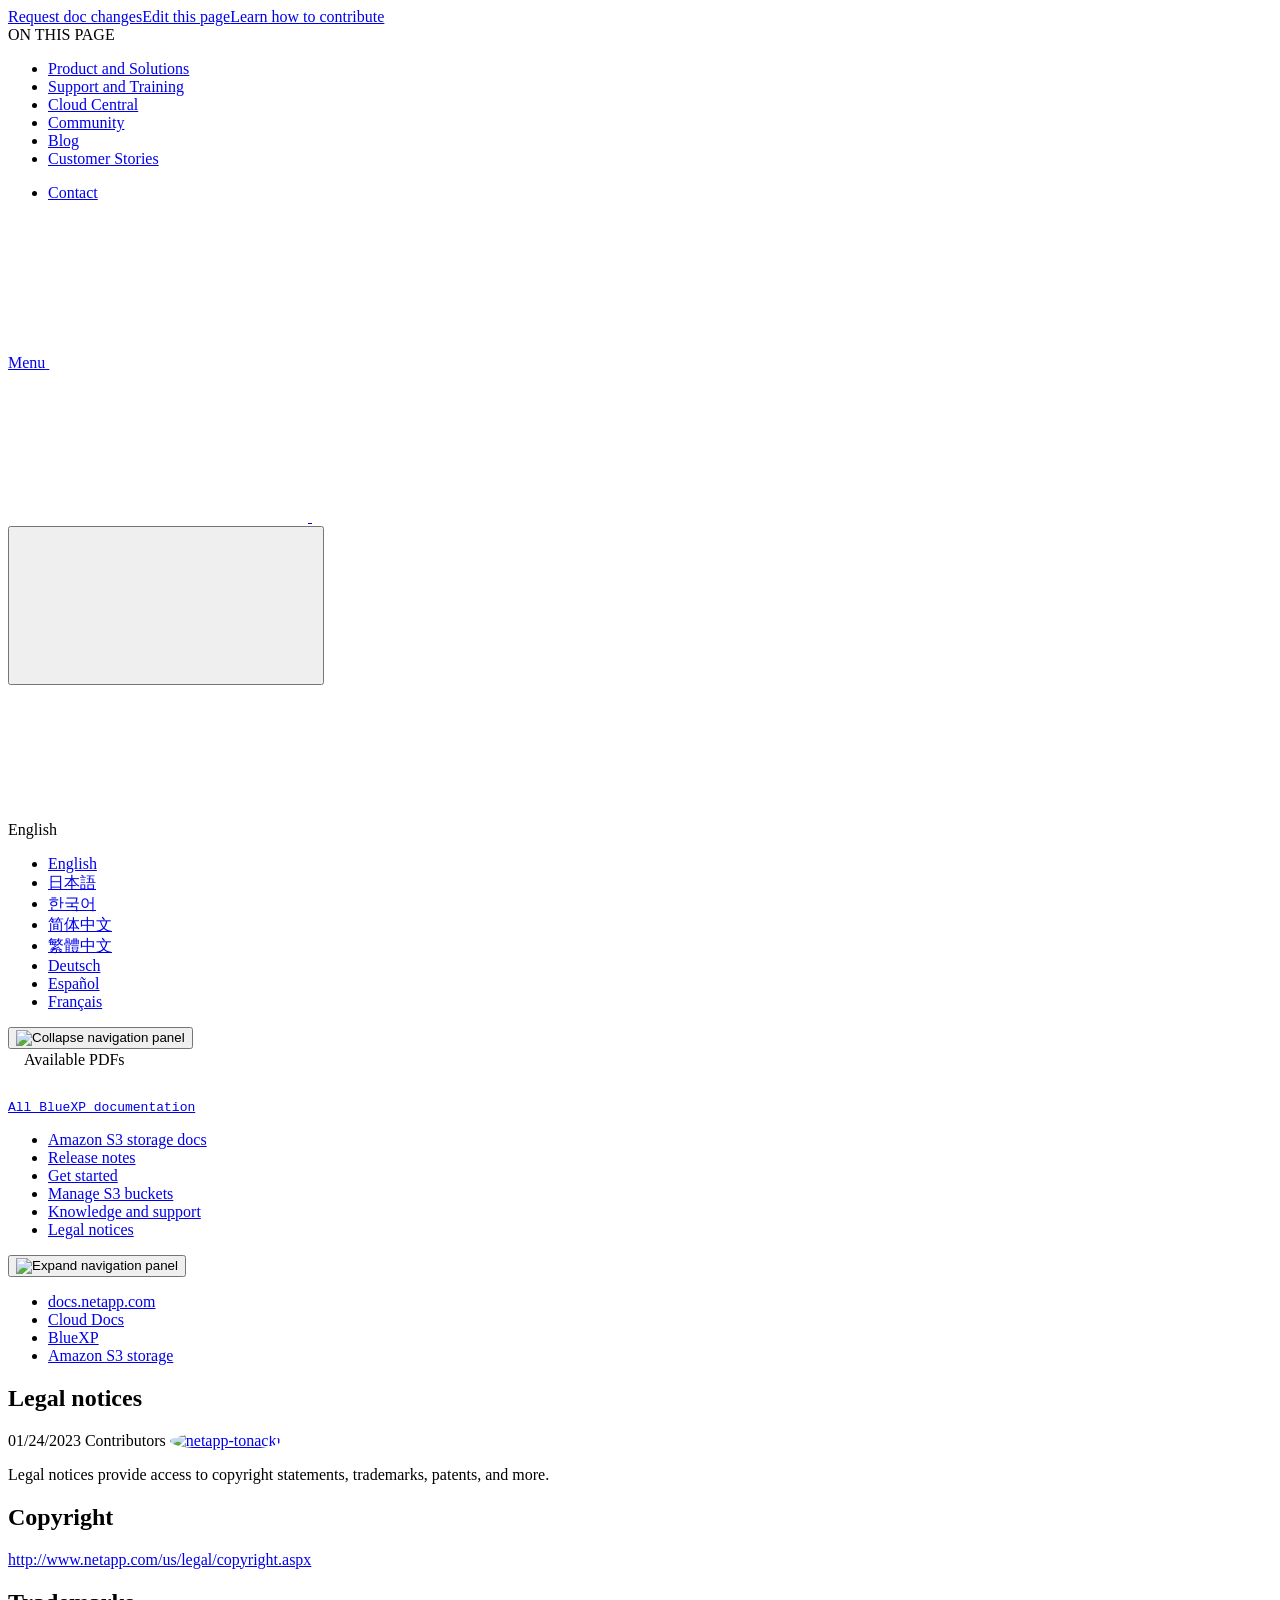
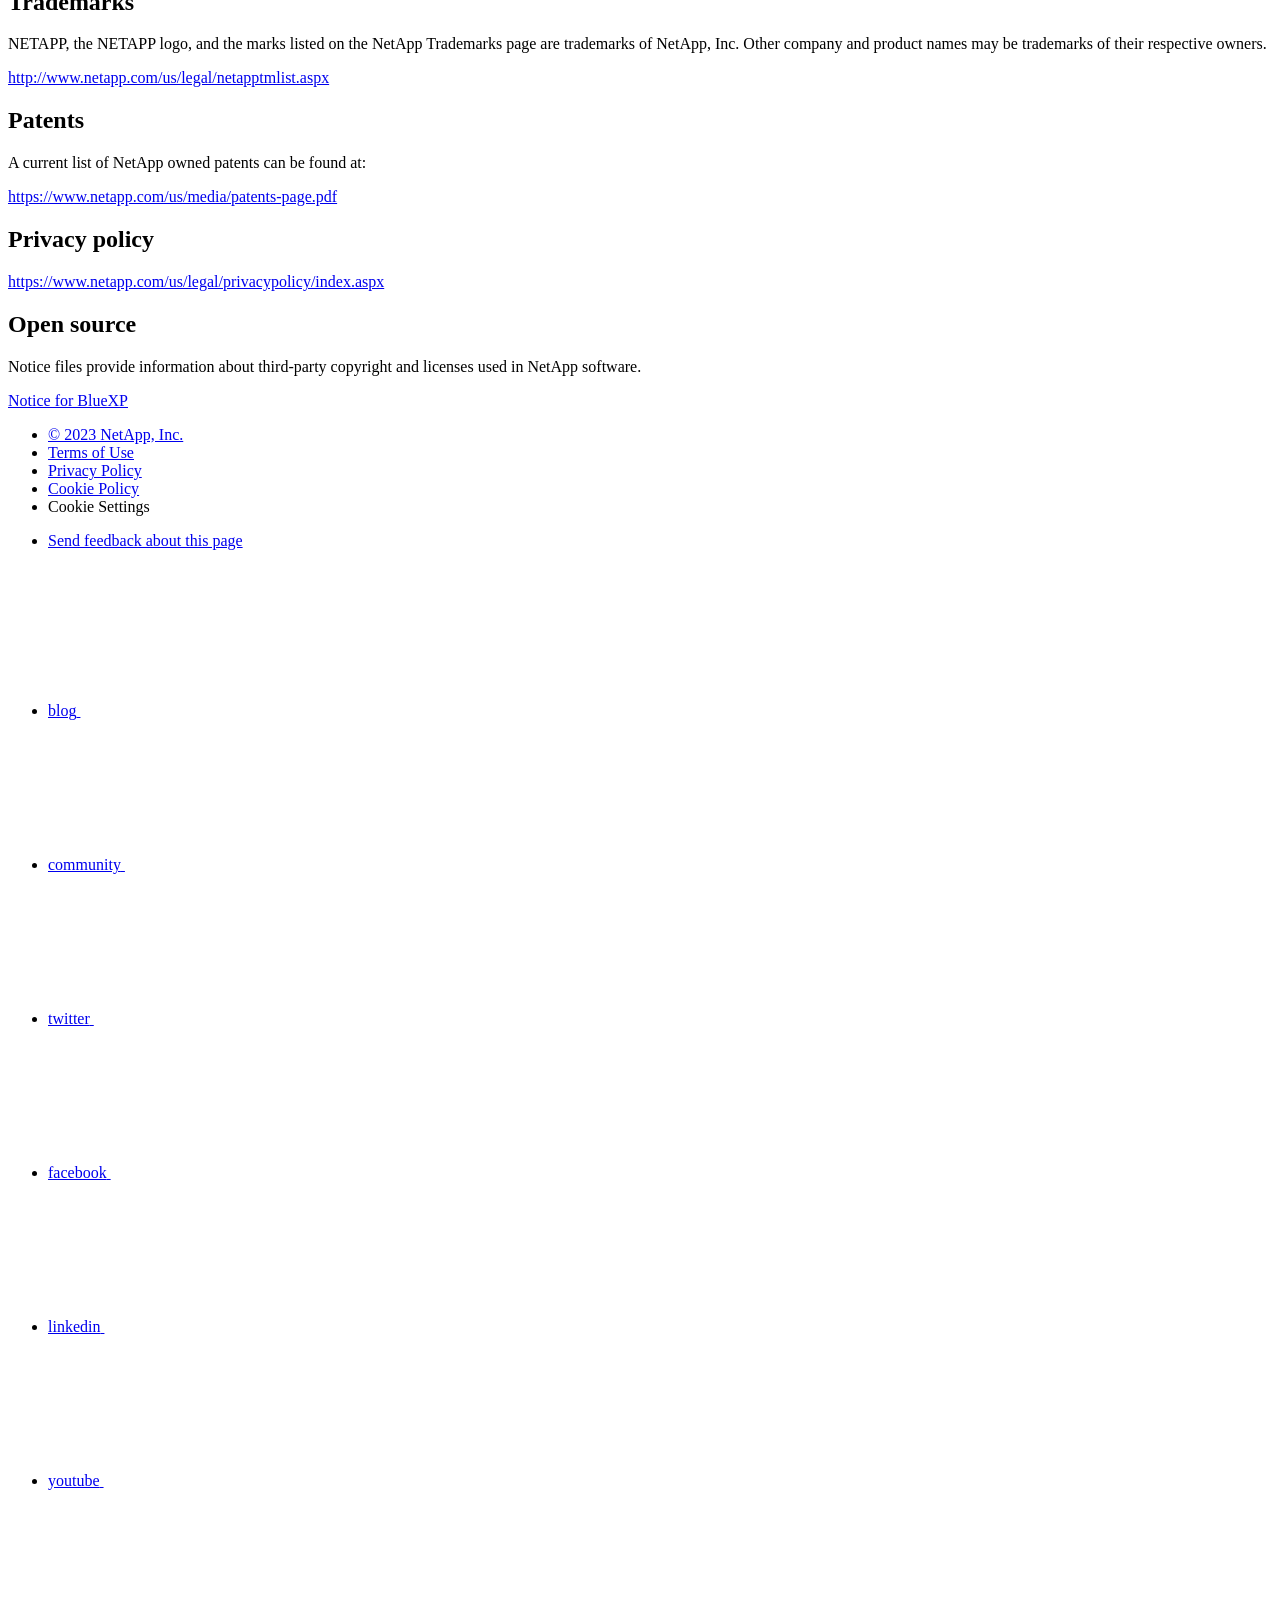
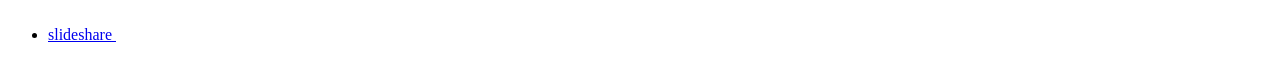
==== legal-notices.html @ d5a65dd3 "Deploying to gh-pages from  @ af2588e9a55404a3853c06244f9d66c56832a8f8 🚀" ====
<!DOCTYPE html>
<html lang="en">
  <head class="at-element-marker">
  <title>Legal notices | NetApp Documentation</title>
  <meta charset="utf-8">
  <meta http-equiv="x-ua-compatible" content="ie=edge,chrome=1">
  <meta http-equiv="language" content="en">
  <meta name="viewport" content="width=device-width, initial-scale=1">
  <meta property="og:title" content="Legal notices | NetApp Documentation" />
	<meta property="og:type" content="website" />
	<meta property="og:url" content="https://docs.netapp.com/us-en/bluexp-s3-storage/legal-notices.html" />
	<meta property="og:description" content="" />
  <meta property="og:image" content="https://docs.netapp.com/us-en/bluexp-s3-storage/images/logo-tophat-social.png" />
  <meta property="og:image:alt" content="NetApp Logo" />
  <meta name="format-detection" content="telephone=no">
  <meta http-equiv="Content-Type" content="text/html; charset=utf-8">
  <meta http-equiv="encoding" content="utf-8">
  <meta http-equiv="nss-type" content="Product Documentation"/>
  <meta http-equiv="nss-subtype" content="User Guide"/><meta name="description" content="">
  <meta name="keywords" content=" "><!-- Icons -->
  <link rel="icon" href="/us-en/bluexp-s3-storage/images/favicon.ico" type="image/x-icon">

  <!-- RSS Feed --><link rel="alternate" type="application/rss+xml" title="NetApp Documentation" href="/us-en/bluexp-s3-storage/feed.xml"><!-- CSS Definitions: NetApp CSS should be defined after generic css -->

  <!-- Elastic Search -->
  <link rel="stylesheet" href="//cdn.jsdelivr.net/searchkit/0.10.0/theme.css">

  <!-- Combined CSS -->
  <link rel="stylesheet" type="text/css" href="/us-en/bluexp-s3-storage/css/netappdocs.css">

  
  <link rel="stylesheet" href="/us-en/bluexp-s3-storage/css/landing-page.css" type="text/css">
  <link rel="stylesheet" href="/us-en/bluexp-s3-storage/css/tabbed-blocks.css" type="text/css">
  <!-- Canonical url -->
  <link rel='stylesheet' href='/us-en/bluexp-s3-storage/css/na-feature.css' type='text/css'><!-- Top level site integrations --><script>
    function addAdobeLaunch(adobeId) {
      var head = document.getElementsByTagName('head')[0];
      var adobe = document.createElement("script");
      adobe.type = "text/plain";
      adobe.className = "optanon-category-C0002";
      adobe.src = "//assets.adobedtm.com/60287eadf1ee/c284da483c83/"+adobeId+".min.js";
      head.appendChild(adobe);
    }

    function addGoogleAnalytics(gtagId) {
      var google = document.createElement("script");
      google.type = "text/plain";
      google.className = "optanon-category-C0002";
      google.src = "https://www.googletagmanager.com/gtag/js?id="+gtagId;
      var head = document.getElementsByTagName('head')[0];
      head.appendChild(google);

      window.dataLayer = window.dataLayer || [];
      function gtag(){dataLayer.push(arguments);}
      gtag('js', new Date());
      gtag('config', gtagId);
    }

    function addConsent(consentId) {
      var head = document.getElementsByTagName('head')[0];
      var onetrustConsent = document.createElement("script");
      onetrustConsent.type = "text/javascript";
      onetrustConsent.src = "https://cdn.cookielaw.org/consent/"+consentId+"/OtAutoBlock.js";
      head.appendChild(onetrustConsent);

      var onetrustScript = document.createElement("script");
      onetrustScript.type = "text/javascript";
      onetrustScript.src = "https://cdn.cookielaw.org/scripttemplates/otSDKStub.js";
      onetrustScript.charset = "UTF-8";
      onetrustScript.dataset.documentLanguage = "true";
      onetrustScript.dataset.domainScript = consentId;
      head.appendChild(onetrustScript);
    }addConsent("72570c5c-fe30-465f-b0e0-b77f7fb4ae34");
    addAdobeLaunch("launch-e9ff3acac59f");
    addGoogleAnalytics("UA-81697994-3");function OptanonWrapper() { }
  </script>
  <script src="https://cdnjs.cloudflare.com/ajax/libs/jquery/2.1.4/jquery.min.js"></script>
  <script src="https://cdnjs.cloudflare.com/ajax/libs/jquery-cookie/1.4.1/jquery.cookie.min.js"></script>

  <!-- Used for Product Family Page Sidebar Visibility --><!-- Used to import Promise for IE. Required for SearchKit -->
  <script src="https://cdnjs.cloudflare.com/ajax/libs/bluebird/3.3.5/bluebird.min.js"></script><script src='/us-en/bluexp-s3-storage/js/na-search.js'></script><script src='/us-en/bluexp-s3-storage/js/na-pagenav.js'></script><script src='/us-en/bluexp-s3-storage/js/na-utility.js'></script>
 <!--  
  <link rel='stylesheet' href='/us-en/bluexp-s3-storage/css/prism.css' type='text/css'>
  <link rel='stylesheet' href='/us-en/bluexp-s3-storage/css/prism-netapp.css' type='text/css'>
 -->

  <!-- <script src='/us-en/bluexp-s3-storage/js/na-utility.js'></script> -->
  <script src='/us-en/bluexp-s3-storage/js/clouddocs.js'></script>
  <script src='/us-en/bluexp-s3-storage/js/jquery.navgoco.min.js'></script>
  <script src="https://maxcdn.bootstrapcdn.com/bootstrap/3.3.7/js/bootstrap.min.js" integrity="sha384-Tc5IQib027qvyjSMfHjOMaLkfuWVxZxUPnCJA7l2mCWNIpG9mGCD8wGNIcPD7Txa" crossorigin="anonymous"></script>
  <!-- <script src='/us-en/bluexp-s3-storage/js/toc.js'></script> -->
  <!-- <script src='/us-en/bluexp-s3-storage/js/customscripts.js'></script> --><script>
      $(document).ready(function() {
          
          var collapseOnInit = true;
          

          var navSettings = {
              "caretHtml": '',
              "accordion": collapseOnInit,
              "openClass": 'active', // open
              "save": false, // leave false or nav highlighting doesn't work right
              "cookie": {
                  "name": 'navgoco',
                  "expires": false,
                  "path": '/'
              },
              "slide": {
                  "duration": 400,
                  "easing": 'swing'
              }
          };

          // Initialize navgoco with default options
          $("#mysidebar").navgoco(navSettings);
          

          $("#collapseAll").click(function(e) {
              e.preventDefault();
              $("#mysidebar").navgoco('toggle', false);
          });

          $("#expandAll").click(function(e) {
              e.preventDefault();
              $("#mysidebar").navgoco('toggle', true);
          });

          $(".sidebar-nav-container").on("scroll", function() {
            $.cookie("sidebarScroll", $(".sidebar-nav-container").scrollTop(), {
              path    : "/us-en/bluexp-s3-storage"  
            });
          });
          $(function() {
            if ($.cookie("sidebarScroll")) {
              $(".sidebar-nav-container").scrollTop($.cookie("sidebarScroll"));
            }
          });

      });

  </script>
  <script>
      $(document).ready(function() {
          $("#tg-sb-link").click(function() {
              $("#tg-sb-sidebar").toggle();
              $("#tg-sb-content").toggleClass('col-md-9');
              $("#tg-sb-content").toggleClass('col-md-12');
              $("#tg-sb-icon").toggleClass('fa-toggle-on');
              $("#tg-sb-icon").toggleClass('fa-toggle-off');
          });
      });
  </script>
  <script src='/us-en/bluexp-s3-storage/js/custom-dropdown.js'></script>
  <script src='/us-en/bluexp-s3-storage/js/FileSaver.min.js'></script>
  <script src='/us-en/bluexp-s3-storage/js/jszip-utils.min.js'></script>
  <script src='/us-en/bluexp-s3-storage/js/jszip.min.js'></script>
  <!-- <script src='/us-en/bluexp-s3-storage/js/pdf-ux.js'></script> -->
</head>


  <body class role="document" data-flavor="">
    <div id="page" class="n-off-canvas-menu">
      <div class="n-off-canvas-menu__menu"><!--TODO: Add offcanvas code --></div>
      <div class="n-off-canvas-menu__content-wrap">
        <header class="site-header" id="banner">
  
  <!-- Start Page Toolbar -->
  
  <div class="page-nav-toolbar"><div class="page-nav-contribute"><a target="_blank" href="https://github.com/NetAppDocs/bluexp-s3-storage/issues/new?body=Page%3A%20[Legal notices](https://docs.netapp.com/us-en/bluexp-s3-storage/legal-notices.html)&template=public-issue-template.md" class="page-nav-contribute-link" role="button"><img src="/us-en/bluexp-s3-storage/images/discuss-sm.svg" alt="" class="github-icon" />Request doc changes</a><a target="_blank" href="https://github.com/NetAppDocs/bluexp-s3-storage/blob/main/legal-notices.adoc" class="page-nav-contribute-link" role="button"><img src="/us-en/bluexp-s3-storage/images/edit-sm.svg" alt="" class="github-icon" />Edit this page</a><a target="_blank" href="https://docs.netapp.com/us-en/contribute/" class="page-nav-contribute-link"  ><img src="/us-en/bluexp-s3-storage/images/article-sm.svg" alt="" class="github-icon" />Learn how to contribute</a></div>
    <div class="page-nav-container">
      <nav class="page-nav-fixed">
        <div class="page-nav-title">ON THIS PAGE</div>
        <div class="page-nav-links">
          <ul class="page-nav-inner" id="page-menu"></ul>
        </div>
      </nav>
    </div>
  </div>
  
  
  <!-- Start top_hat -->
  <div class="n-top-hat">
    <div class="n-container">
      <div class="n-top-hat__cross-property-nav">
        <ul class="n-top-hat__list">
          <li class="n-top-hat__list-item">
            <a href="https://www.netapp.com/products-a-z/" class="n-top-hat__link">Product and Solutions</a>
          </li>
          <li class="n-top-hat__list-item">
            <a href="https://www.netapp.com/support-and-training/netapp-university/" class="n-top-hat__link">Support and Training</a>
          </li>
          <li class="n-top-hat__list-item">
            <a href="https://cloud.netapp.com" class="n-top-hat__link">Cloud Central</a>
          </li>
          <li class="n-top-hat__list-item">
            <a href="https://community.netapp.com/" class="n-top-hat__link">Community</a>
          </li>
          <li class="n-top-hat__list-item">
            <a href="https://blog.netapp.com/" class="n-top-hat__link">Blog</a>
          </li>
          <li class="n-top-hat__list-item">
            <a href="https://customers.netapp.com/en/" class="n-top-hat__link">Customer Stories</a>
          </li>
        </ul>
      </div>
      <div class="n-top-hat__utils">
        <ul class="n-top-hat__list">
          <li class="n-top-hat__list-item">
            <a href="https://www.netapp.com/company/contact-us/" target="_self" class="n-top-hat__link" data-ntap-ui="contact-us">Contact</a>
          </li>
        </ul>
      </div>
    </div>
  </div>
  <!-- End top_hat -->

  <!-- Start property bar -->
  <style>
    .n-property-navigation-bar__menus--desktop-experience .n-menu--mega__default-content__heading span {
    color: #34B0FF;
    }
  </style>
  <div class="n-property-bar " data-ntap-ui="sticky-nav">
    <div class="n-property-bar__inner-wrap">
      <div class="n-property-bar__menu-toggle">
        <a href="#" class="n-property-bar__menu-toggle-link">
          <span class="n-property-bar__menu-toggle-text">Menu</span>
          <svg class="n-icon-bars n-property-bar__menu-toggle-icon" aria-labelledby="title">
            <title>bars</title>
            <use xlink:href="/us-en/bluexp-s3-storage/images/sprite.svg#bars"></use>
          </svg>
        </a>
      </div>
      <div class="n-property-bar__property-mark ">
        <a href="https://www.netapp.com" class="n-property-bar__property-link">
          <div class="n-property-bar__logo">
            <svg class="n-icon-netapp-mark n-icon-netapp-mark n-property-bar__netapp-mark-icon" aria-labelledby="title">
              <title>netapp-mark</title>
              <use xlink:href="/us-en/bluexp-s3-storage/images/sprite.svg#netapp-mark"></use>
            </svg>
            <svg class="n-icon-netapp-logo n-property-bar__logo-svg" aria-labelledby="title">
              <title>netapp-logo</title>
              <use xlink:href="/us-en/bluexp-s3-storage/images/sprite.svg#netapp-logo"></use>
            </svg>
          </div>
        </a>
      </div>

      
      
      
      <div class="search-property-bar">
        <div id="search-demo-container" class="searchbox n-property-bar__search">
          <div id="react-search" 
          data-search-html="/us-en/bluexp-s3-storage/search.html"
          data-type="widget" 
          data-placeholder="Search Documentation"
          data-no-results-found="No results were found for {query}"
          data-did-you-mean="Search for {suggestion}."
          data-no-results-found-did-you-mean="No results found for {query}. Did you mean {suggestion}?"
          data-results-found="{hitCount} results found"
          data-error-message="We're sorry, an issue occurred when fetching your results. Please try again."
          data-error-reset="Reset Search"
          data-sk-es-pf-indexes=""
          data-flavor=""></div>
          <button class="n-property-bar__search-toggle-button" type="button">
            <svg class="n-icon-search n-property-bar__search-toggle-button-icon" aria-labelledby="title">
              <title>search</title>
              <use xmlns:xlink="http://www.w3.org/1999/xlink" xlink:href="/us-en/bluexp-s3-storage/images/sprite.svg#search"></use>
            </svg>
          </button>
        </div>
      </div>
      
    </div>
  </div>
  <div class="n-property-bar__toolbar">
    <!-- Start Language Selector --><div id="language-dropdown" class="custom-dropdown custom-dropdown-lang">
      <div class="custom-dropdown-select custom-dropdown-select-lang">
      <span class="lang-name">English</span>
          <svg class="n-globe__icon" aria-labelledby="title">
            <title>globe</title>
            <use xmlns:xlink="http://www.w3.org/1999/xlink" xlink:href="/us-en/bluexp-s3-storage/images/sprite.svg#globe"></use>
          </svg>
        </button>
      </div>

      <ul class="custom-dropdown-menu"><li>
          <a href="https://docs.netapp.com/us-en/bluexp-s3-storage/legal-notices.html" target="_self"><span translate="no" class="notranslate">English</span></a>
        </li><li>
          <a href="https://docs.netapp.com/ja-jp/bluexp-s3-storage/legal-notices.html" target="_self"><span translate="no" class="notranslate">日本語</span></a>
        </li><li>
          <a href="https://docs.netapp.com/ko-kr/bluexp-s3-storage/legal-notices.html" target="_self"><span translate="no" class="notranslate">한국어</span></a>
        </li><li>
          <a href="https://docs.netapp.com/zh-cn/bluexp-s3-storage/legal-notices.html" target="_self"><span translate="no" class="notranslate">简体中文</span></a>
        </li><li>
          <a href="https://docs.netapp.com/zh-tw/bluexp-s3-storage/legal-notices.html" target="_self"><span translate="no" class="notranslate">繁體中文</span></a>
        </li><li>
          <a href="https://docs.netapp.com/de-de/bluexp-s3-storage/legal-notices.html" target="_self"><span translate="no" class="notranslate">Deutsch</span></a>
        </li><li>
          <a href="https://docs.netapp.com/es-es/bluexp-s3-storage/legal-notices.html" target="_self"><span translate="no" class="notranslate">Español</span></a>
        </li><li>
          <a href="https://docs.netapp.com/fr-fr/bluexp-s3-storage/legal-notices.html" target="_self"><span translate="no" class="notranslate">Français</span></a>
        </li></ul>
    </div><!-- End Language Selector -->

    <div class="n-property-bar__cta"></div>
  </div>
  <!-- End property bar -->
</header>


        <main id="n-main-content" class="n-main-content">
          <!-- Start Documentation Content -->
<div class="ie-main">
  <!-- Sidebar Column -->
  
  <div class="col-md-3" id="sidebar-height">
      <button id="btn-sidebar-collapse" onclick="hideSidebar()"><img src="/us-en/bluexp-s3-storage/images/collapse.png" alt="Collapse navigation panel"></button>
      <div class="n-pdf-header">
  <a id="toggleButtonPdf" class="n-pdf-button" type="button">
    <img src="/us-en/bluexp-s3-storage/images/pdf.png" alt="" width="16" height="16"/>Available PDFs<span>
    </span>
  </a>
</div>
<div class="n-pdf-body-container">
  <ul id="toggleContainerPdf" class="n-pdf-body" style="display:none;"><li class="pdf-ux-container">
        
        
        
        <a target="_blank" href="/us-en/bluexp-s3-storage/pdfs/fullsite-sidebar/Amazon_S3_storage_documentation.pdf" >
          <img src="/us-en/bluexp-s3-storage/images/pdf.png" alt="" width="16" height="16"/>PDF of this doc site</a>





    
      <ul class="subfolders" style="display:none;">
        <li class="pdf-ux-container">
          
          
          
          <a target="_blank" 
            
              href="/us-en/bluexp-s3-storage/pdfs/sidebar/Get_started.pdf" 
            
          >
            <img src="/us-en/bluexp-s3-storage/images/pdf.png" alt="" width="16" height="16"/>
            Get started
          </a>
          


        </li>
      </ul>
    

  



    
      <ul class="subfolders" style="display:none;">
        <li class="pdf-ux-container">
          
          
          
          <a target="_blank" 
            
              href="/us-en/bluexp-s3-storage/pdfs/sidebar/Manage_S3_buckets.pdf" 
            
          >
            <img src="/us-en/bluexp-s3-storage/images/pdf.png" alt="" width="16" height="16"/>
            Manage S3 buckets
          </a>
          






        </li>
      </ul>
    

  



    
      <ul class="subfolders" style="display:none;">
        <li class="pdf-ux-container">
          
          
          
          <a target="_blank" 
            
              href="/us-en/bluexp-s3-storage/pdfs/sidebar/Knowledge_and_support.pdf" 
            
          >
            <img src="/us-en/bluexp-s3-storage/images/pdf.png" alt="" width="16" height="16"/>
            Knowledge and support
          </a>
          




        </li>
      </ul>
    

  


    <ul class="subfolders" id="pdf-remove" style="display:none;"><li class="active"></li></ul>
  

</li></ul>
  <div class="zip-pdf-link-container" style="display: none;">   
    <a href="#" id="zipPdf">
      <img src="/us-en/bluexp-s3-storage/images/pdf-zip.png" alt="" width="16" height="16"/>
      <pre>Collection of separate PDF docs<span class="zip-size"></span></pre>
    </a><div id="zip-link-popup" class="hide">
    <div class="inner-modal">
        <div class="downloading-progress">
            <div class="spinner"></div>
            <h1>Creating your file...</h1>
            <div>This may take a few minutes. Thanks for your patience.</div>
            <button class="cancel-download-btn" type="button">Cancel</button>
        </div>
        <div class="download-complete hide">
            <div class="done-icon">
                <svg xmlns="http://www.w3.org/2000/svg" width="24" height="24" viewBox="0 0 24 24"><path d="M20.285 2l-11.285 11.567-5.286-5.011-3.714 3.716 9 8.728 15-15.285z"/></svg>
            </div>
            <div>Your file is ready</div>
            <button class="cancel-download-btn" type="button">OK</button>
        </div>
    </div>
</div>
<script>
    $(".cancel-download-btn").click(function(){
        $("#zip-link-popup").addClass("hide");
        $("#zip-link-popup .downloading-progress").removeClass("hide");
        $("#zip-link-popup .download-complete").addClass("hide");
    });
</script></div>
</div>
<script>
  $("#toggleContainerPdf li.active:last-child").parents('ul.subfolders').toggle('display');
  $("#toggleButtonPdf").click(function () {
    $("#toggleContainerPdf").toggle('display');
    $(".n-pdf-body-container .zip-pdf-link-container").toggle('display');
  });
</script><div class="prod-nav" id="product-nav">
  <a target="_self" class="prod-fam-nav" href="https://docs.netapp.com/us-en/cloud-manager-family/"><img src="/us-en/bluexp-s3-storage/images/left_arrow.png" alt=""><pre>All BlueXP documentation</pre></a>
</div><div class="sidebar-nav-container" id="mysidebardiv">
  <ul id="mysidebar" class="nav"><li 
      data-pdf-exists="true" 
      data-pdf-filename="Amazon S3 storage docs"
      data-li-level="1#" 
      class=" "
    ><a class="na-navbar-padding" href="/us-en/bluexp-s3-storage/index.html">
        Amazon S3 storage docs
      </a></li><li 
      data-pdf-exists="true" 
      data-pdf-filename="Release notes"
      data-li-level="1#" 
      class=" "
    ><a class="na-navbar-padding" href="/us-en/bluexp-s3-storage/whats-new.html">
        Release notes
      </a></li><li 
      data-pdf-exists="true" 
      data-pdf-filename="Get started"
      data-li-level="1" 
      class="subfolders "
    ><a href="#">
        <div class="na-navbar-padding"> Get started</div>
      </a>
      <ul style="display: none;">
        <li 
      data-pdf-exists="true" 
      data-pdf-filename="View your Amazon S3 buckets"
      data-li-level="2#" 
      class=" "
    ><a class="na-navbar-padding" href="/us-en/bluexp-s3-storage/task-viewing-amazon-s3.html">
        View your Amazon S3 buckets
      </a></li></ul></li><li 
      data-pdf-exists="true" 
      data-pdf-filename="Manage S3 buckets"
      data-li-level="1" 
      class="subfolders "
    ><a href="#">
        <div class="na-navbar-padding"> Manage S3 buckets</div>
      </a>
      <ul style="display: none;">
        <li 
      data-pdf-exists="true" 
      data-pdf-filename="Add S3 buckets"
      data-li-level="2#" 
      class=" "
    ><a class="na-navbar-padding" href="/us-en/bluexp-s3-storage/task-add-s3-bucket.html">
        Add S3 buckets
      </a></li><li 
      data-pdf-exists="true" 
      data-pdf-filename="Change S3 bucket settings"
      data-li-level="2#" 
      class=" "
    ><a class="na-navbar-padding" href="/us-en/bluexp-s3-storage/task-change-s3-bucket-settings.html">
        Change S3 bucket settings
      </a></li><li 
      data-pdf-exists="true" 
      data-pdf-filename="Use NetApp data services with S3 buckets"
      data-li-level="2#" 
      class=" "
    ><a class="na-navbar-padding" href="/us-en/bluexp-s3-storage/task-s3-enable-data-services.html">
        Use NetApp data services with S3 buckets
      </a></li></ul></li><li 
      data-pdf-exists="true" 
      data-pdf-filename="Knowledge and support"
      data-li-level="1" 
      class="subfolders "
    ><a href="#">
        <div class="na-navbar-padding"> Knowledge and support</div>
      </a>
      <ul style="display: none;">
        <li 
      data-pdf-exists="true" 
      data-pdf-filename="Register for support"
      data-li-level="2#" 
      class=" "
    ><a class="na-navbar-padding" href="/us-en/bluexp-s3-storage/task-support-registration.html">
        Register for support
      </a></li><li 
      data-pdf-exists="true" 
      data-pdf-filename="Get help"
      data-li-level="2#" 
      class=" "
    ><a class="na-navbar-padding" href="/us-en/bluexp-s3-storage/task-get-help.html">
        Get help
      </a></li></ul></li><li 
      data-pdf-exists="true" 
      data-pdf-filename="Legal notices"
      data-li-level="1#" 
      class="  active "
    ><a class="na-navbar-padding" href="/us-en/bluexp-s3-storage/legal-notices.html">
        Legal notices
      </a></li></ul>
</div>
<script>
  window.onscroll = () => {
    const value = -40 - (document.body.scrollHeight - (window.innerHeight + document.scrollingElement.scrollTop));
    
    document.getElementById("sidebar-height").style.bottom = Math.max(0,value) + "px";
};
</script>
<!-- this highlights the active parent class in the navgoco sidebar. this is critical so that the parent expands when you're viewing a page. This must appear below the sidebar code above. Otherwise, if placed inside customscripts.js, the script runs before the sidebar code runs and the class never gets inserted.-->
<script>$("li.active").parents('li').toggleClass("active");</script>
<script>$("#mysidebar li.active").parents('ul').css("display","block");</script>


  </div>
  

  <div class="ie-content-pane n-doc__component-detail-content n-doc__component-detail-content--show-code">
    <!-- Begin of page container --><article class="page-content" id="main">
      <div class="ie-utility">
  <button id="btn-sidebar-expand" onclick="showSidebar()"><img src="/us-en/bluexp-s3-storage/images/expand.png" alt="Expand navigation panel"></button>
  <div class="ie-menu">
    <div class="n-breadcrumb">
      <ul class="n-breadcrumb__list">
        <li class="n-breadcrumb__list-item">
          <a href="https://docs.netapp.com">docs.netapp.com</a>
        </li>
        
        <li class="n-breadcrumb__list-item">
          <a href="https://docs.netapp.com/us-en/cloud/">Cloud Docs</a>
        </li>
        

        
        <li class="n-breadcrumb__list-item">
          <a href="https://docs.netapp.com/us-en/cloud-manager-family/">BlueXP</a>
        </li>
        

        <li class="n-breadcrumb__list-item">
          <a href="/us-en/bluexp-s3-storage/">Amazon&nbsp;S3&nbsp;storage</a>
        </li>

      </ul>
    </div>
    <div style="clear: both"></div><!-- Main needs to have height -->
  </div>
</div>

      <div class="n-doc__component-detail-heading-wrap">
  <h1 class="n-doc__component-detail-heading">Legal notices</h1>
</div>


<p class="page-details">
  
    
    <time datetime="2023-01-24 20:52:25 +0000">01/24/2023</time>
    
  

<span>Contributors
  <a target="_blank" class="ext-link-indicator" href="https://github.com/netapp-tonacki">
    <img  class="avatar avatar-small"
          alt="netapp-tonacki"
          width="20" height="20"
          src="https://avatars.githubusercontent.com/u/38222299?v=4"
          style="border-radius: 50%;"/>
  </a>
  
</span>


</p>

<div id="preamble">
<div class="sectionbody">
<div class="paragraph lead">
<p>Legal notices provide access to copyright statements, trademarks, patents, and more.</p>
</div>
</div>
</div>
<div class="sect1">
<h2 id="copyright">Copyright</h2>
<div class="sectionbody">
<div class="paragraph">
<p><a href="http://www.netapp.com/us/legal/copyright.aspx" class="bare" target="_blank" rel="noopener">http://www.netapp.com/us/legal/copyright.aspx</a></p>
</div>
</div>
</div>
<div class="sect1">
<h2 id="trademarks">Trademarks</h2>
<div class="sectionbody">
<div class="paragraph">
<p>NETAPP, the NETAPP logo, and the marks listed on the NetApp Trademarks page are trademarks of NetApp, Inc. Other company and product names may be trademarks of their respective owners.</p>
</div>
<div class="paragraph">
<p><a href="http://www.netapp.com/us/legal/netapptmlist.aspx" class="bare" target="_blank" rel="noopener">http://www.netapp.com/us/legal/netapptmlist.aspx</a></p>
</div>
</div>
</div>
<div class="sect1">
<h2 id="patents">Patents</h2>
<div class="sectionbody">
<div class="paragraph">
<p>A current list of NetApp owned patents can be found at:</p>
</div>
<div class="paragraph">
<p><a href="https://www.netapp.com/us/media/patents-page.pdf" class="bare" target="_blank" rel="noopener">https://www.netapp.com/us/media/patents-page.pdf</a></p>
</div>
</div>
</div>
<div class="sect1">
<h2 id="privacy-policy">Privacy policy</h2>
<div class="sectionbody">
<div class="paragraph">
<p><a href="https://www.netapp.com/us/legal/privacypolicy/index.aspx" class="bare" target="_blank" rel="noopener">https://www.netapp.com/us/legal/privacypolicy/index.aspx</a></p>
</div>
</div>
</div>
<div class="sect1">
<h2 id="open-source">Open source</h2>
<div class="sectionbody">
<div class="paragraph">
<p>Notice files provide information about third-party copyright and licenses used in NetApp software.</p>
</div>
<div class="paragraph">
<p><a href="https://docs.netapp.com/us-en/cloud-manager-setup-admin/media/notice.pdf" target="_blank" rel="noopener">Notice for BlueXP</a></p>
</div>
</div>
</div>

    </article>
    <!-- Page Container -->
  </div>

  <div style="clear: both"></div><!-- Main needs to have height --></div>

        </main>

        <footer class="n-footer">
  <div class="n-footer__bottom">
    <div class="n-container">
      <div class="n-footer__bottom-left">
        <div class="n-footer__copyright">
          <ul class="n-footer__copyright-list">
            <li class="n-footer__copyright-link">
              <a href="https://www.netapp.com/company/legal/copyright/">© 2023 NetApp, Inc.</a>
            </li>
            <li class="n-footer__copyright-link">
              <a href="https://www.netapp.com/company/legal/terms-of-use/">Terms of Use</a>
            </li>
            <li class="n-footer__copyright-link">
              <a href="https://www.netapp.com/company/legal/privacy-policy/">Privacy Policy</a>
            </li>
            <li class="n-footer__copyright-link">
              <a href="https://www.netapp.com/company/legal/cookie-policy/">Cookie Policy</a>
            </li>
            <li class="n-footer__copyright-link">
              <a class="ot-sdk-show-settings">Cookie Settings</a>
            </li>
          </ul>
        </div>
      </div>
      <div class="n-footer__bottom-right">
        <div class="n-footer__copyright">
          <ul class="n-footer__copyright-list">
            <li class="n-footer__copyright-link">
              <a target="_self" href="javascript:netapp_mailto()">Send feedback about this page</a>
            </li>
          </ul>
        </div>
        <div class="n-footer__social-links">
          <ul class="n-footer__social-link-list">
            <li class="n-footer__social-link-list-item">
              <a class="n-footer__social-link" data-ntap-social="follow-blog" href="https://blog.netapp.com"
                target="_blank" title="blog" alt="blog">
                <span class="n-footer__social-link-text">blog</span>
                <svg class="n-icon-blog n-footer__social-link-icon" aria-labelledby="title">
                  <title>blog@</title>
                  <use xmlns:xlink="http://www.w3.org/1999/xlink"
                    xlink:href="/us-en/bluexp-s3-storage/images/sprite.svg#blog"></use>
                </svg>
              </a>
            </li>
            <li class="n-footer__social-link-list-item">
              <a class="n-footer__social-link" data-ntap-social="follow-community" href="https://community.netapp.com/"
                target="_blank" title="community" alt="community">
                <span class="n-footer__social-link-text">community</span>
                <svg class="n-icon-community n-footer__social-link-icon" aria-labelledby="title">
                  <title>community@</title>
                  <use xmlns:xlink="http://www.w3.org/1999/xlink"
                    xlink:href="/us-en/bluexp-s3-storage/images/sprite.svg#comments"></use>
                </svg>
              </a>
            </li>
            <li class="n-footer__social-link-list-item">
              <a class="n-footer__social-link" data-ntap-social="follow-twitter" href="https://twitter.com/netapp"
                target="_blank" title="twitter" alt="twitter">
                <span class="n-footer__social-link-text">twitter</span>
                <svg class="n-icon-twitter n-footer__social-link-icon" aria-labelledby="title">
                  <title>twitter@</title>
                  <use xmlns:xlink="http://www.w3.org/1999/xlink"
                    xlink:href="/us-en/bluexp-s3-storage/images/sprite.svg#twitter"></use>
                </svg>
              </a>
            </li>
            <li class="n-footer__social-link-list-item">
              <a class="n-footer__social-link" data-ntap-social="follow-facebook" href="https://www.facebook.com/NetApp"
                target="_blank" title="facebook" alt="facebook">
                <span class="n-footer__social-link-text">facebook</span>
                <svg class="n-icon-facebook n-footer__social-link-icon" aria-labelledby="title">
                  <title>facebook@</title>
                  <use xmlns:xlink="http://www.w3.org/1999/xlink"
                    xlink:href="/us-en/bluexp-s3-storage/images/sprite.svg#facebook"></use>
                </svg>
              </a>
            </li>
            <li class="n-footer__social-link-list-item">
              <a class="n-footer__social-link" data-ntap-social="follow-linkedin"
                href="https://www.linkedin.com/company/netapp" target="_blank" title="linkedin" alt="linkedin">
                <span class="n-footer__social-link-text">linkedin</span>
                <svg class="n-icon-linkedin n-footer__social-link-icon" aria-labelledby="title">
                  <title>linkedin@</title>
                  <use xmlns:xlink="http://www.w3.org/1999/xlink"
                    xlink:href="/us-en/bluexp-s3-storage/images/sprite.svg#linkedin"></use>
                </svg>
              </a>
            </li>
            <li class="n-footer__social-link-list-item">
              <a class="n-footer__social-link" data-ntap-social="follow-youtube"
                href="https://www.youtube.com/user/NetAppTV" target="_blank" title="youtube" alt="youtube">
                <span class="n-footer__social-link-text">youtube</span>
                <svg class="n-icon-youtube n-footer__social-link-icon" aria-labelledby="title">
                  <title>youtube@</title>
                  <use xmlns:xlink="http://www.w3.org/1999/xlink"
                    xlink:href="/us-en/bluexp-s3-storage/images/sprite.svg#youtube"></use>
                </svg>
              </a>
            </li>
            <li class="n-footer__social-link-list-item">
              <a class="n-footer__social-link" data-ntap-social="follow-slideshare"
                href="https://www.slideshare.net/NetApp" target="_blank" title="slideshare" alt="slideshare">
                <span class="n-footer__social-link-text">slideshare</span>
                <svg class="n-icon-slideshare n-footer__social-link-icon" aria-labelledby="title">
                  <title>slideshare@</title>
                  <use xmlns:xlink="http://www.w3.org/1999/xlink"
                    xlink:href="/us-en/bluexp-s3-storage/images/sprite.svg#slideshare"></use>
                </svg>
              </a>
            </li>
          </ul>
        </div>
      </div>
    </div>
  </div>
</footer>

      </div><!-- Elasticsearch JS -->
      <script type="text/javascript" src='/us-en/bluexp-s3-storage/js/bundle.js'></script>

      <!-- Syntax Highlighting -->
      <script type="text/javascript" src='/us-en/bluexp-s3-storage/js/prism.js'></script>
      <script type="text/javascript" src='/us-en/bluexp-s3-storage/js/prism-curl.js'></script>
    </div>
    <script>
      document.body.offsetWidth=1903;
      cookieLaw = {}
      cookieLaw.euCountry = "US";
      cookieLaw.invoke = function(){return false;}
    </script>
    <script src='/us-en/bluexp-s3-storage/js/tabbed-blocks.js'></script>
    <script src='/us-en/bluexp-s3-storage/js/sidebar.js'></script>
  </body></html>
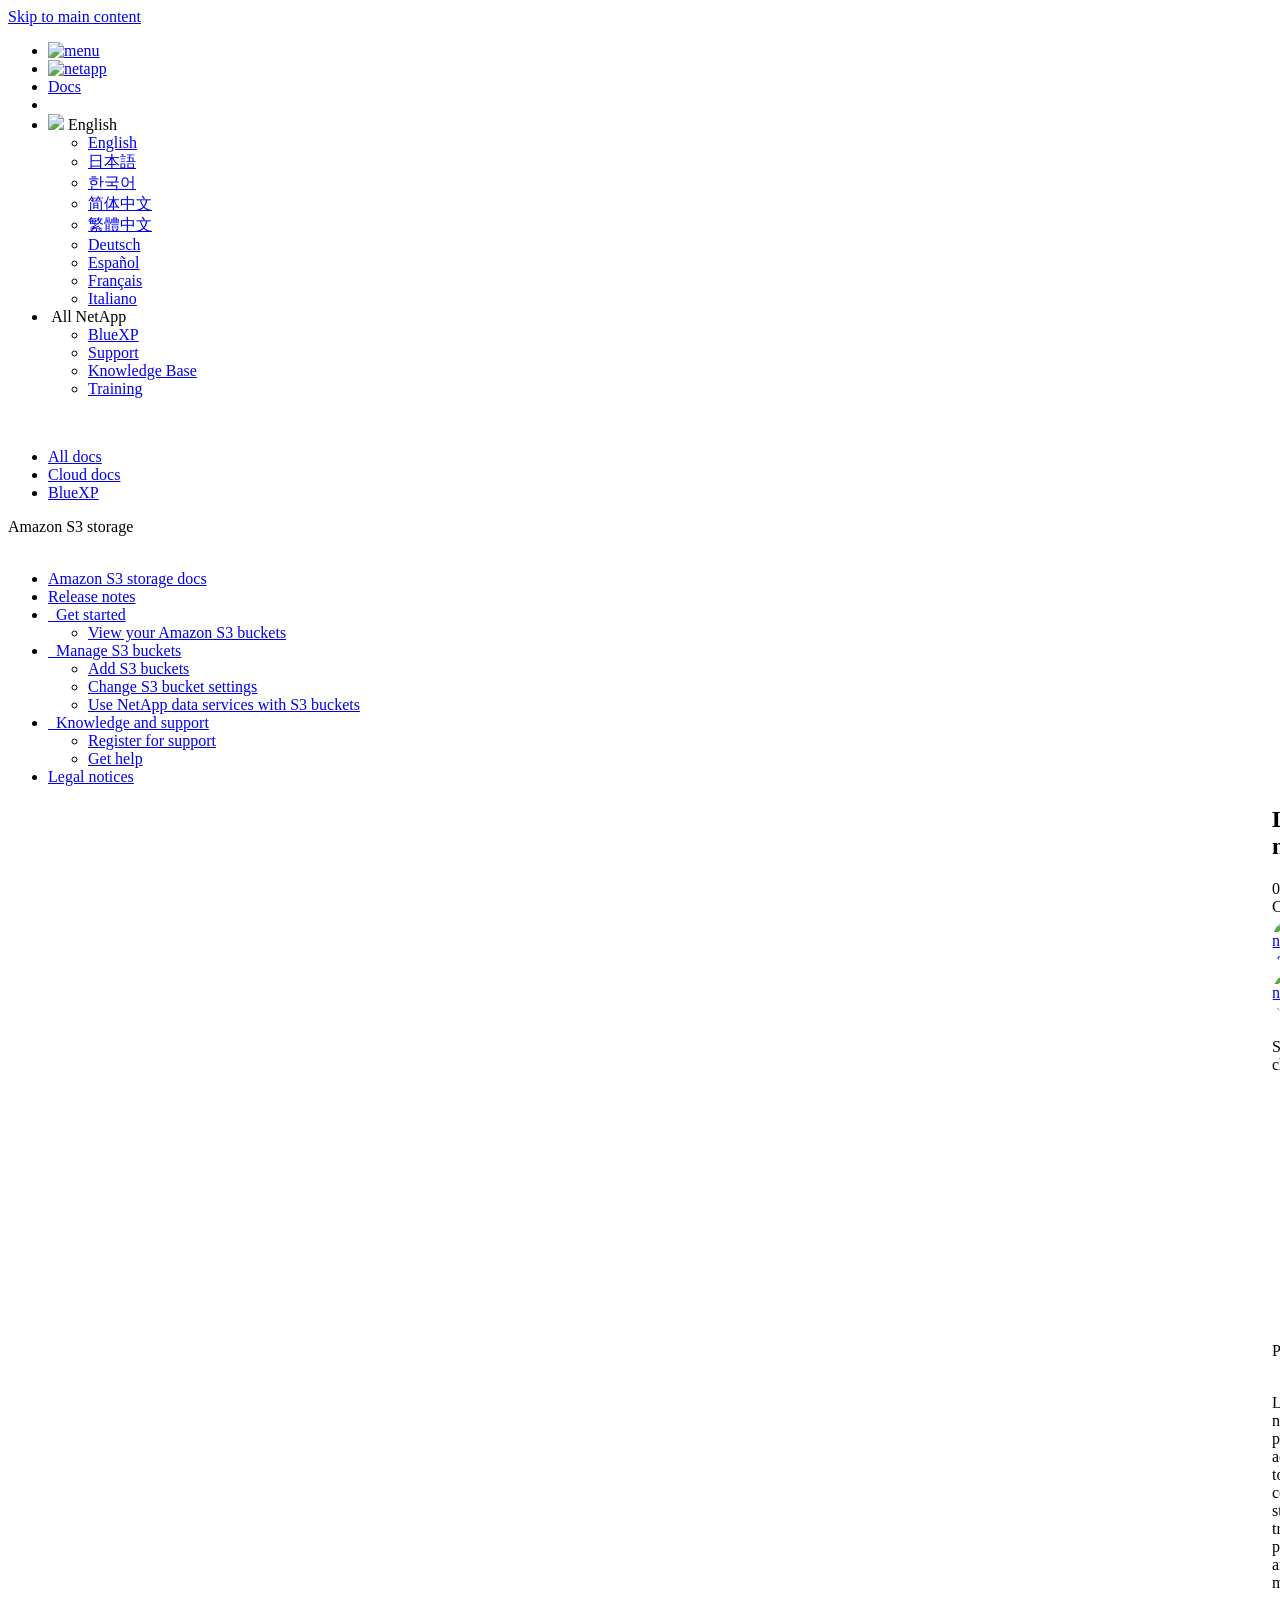
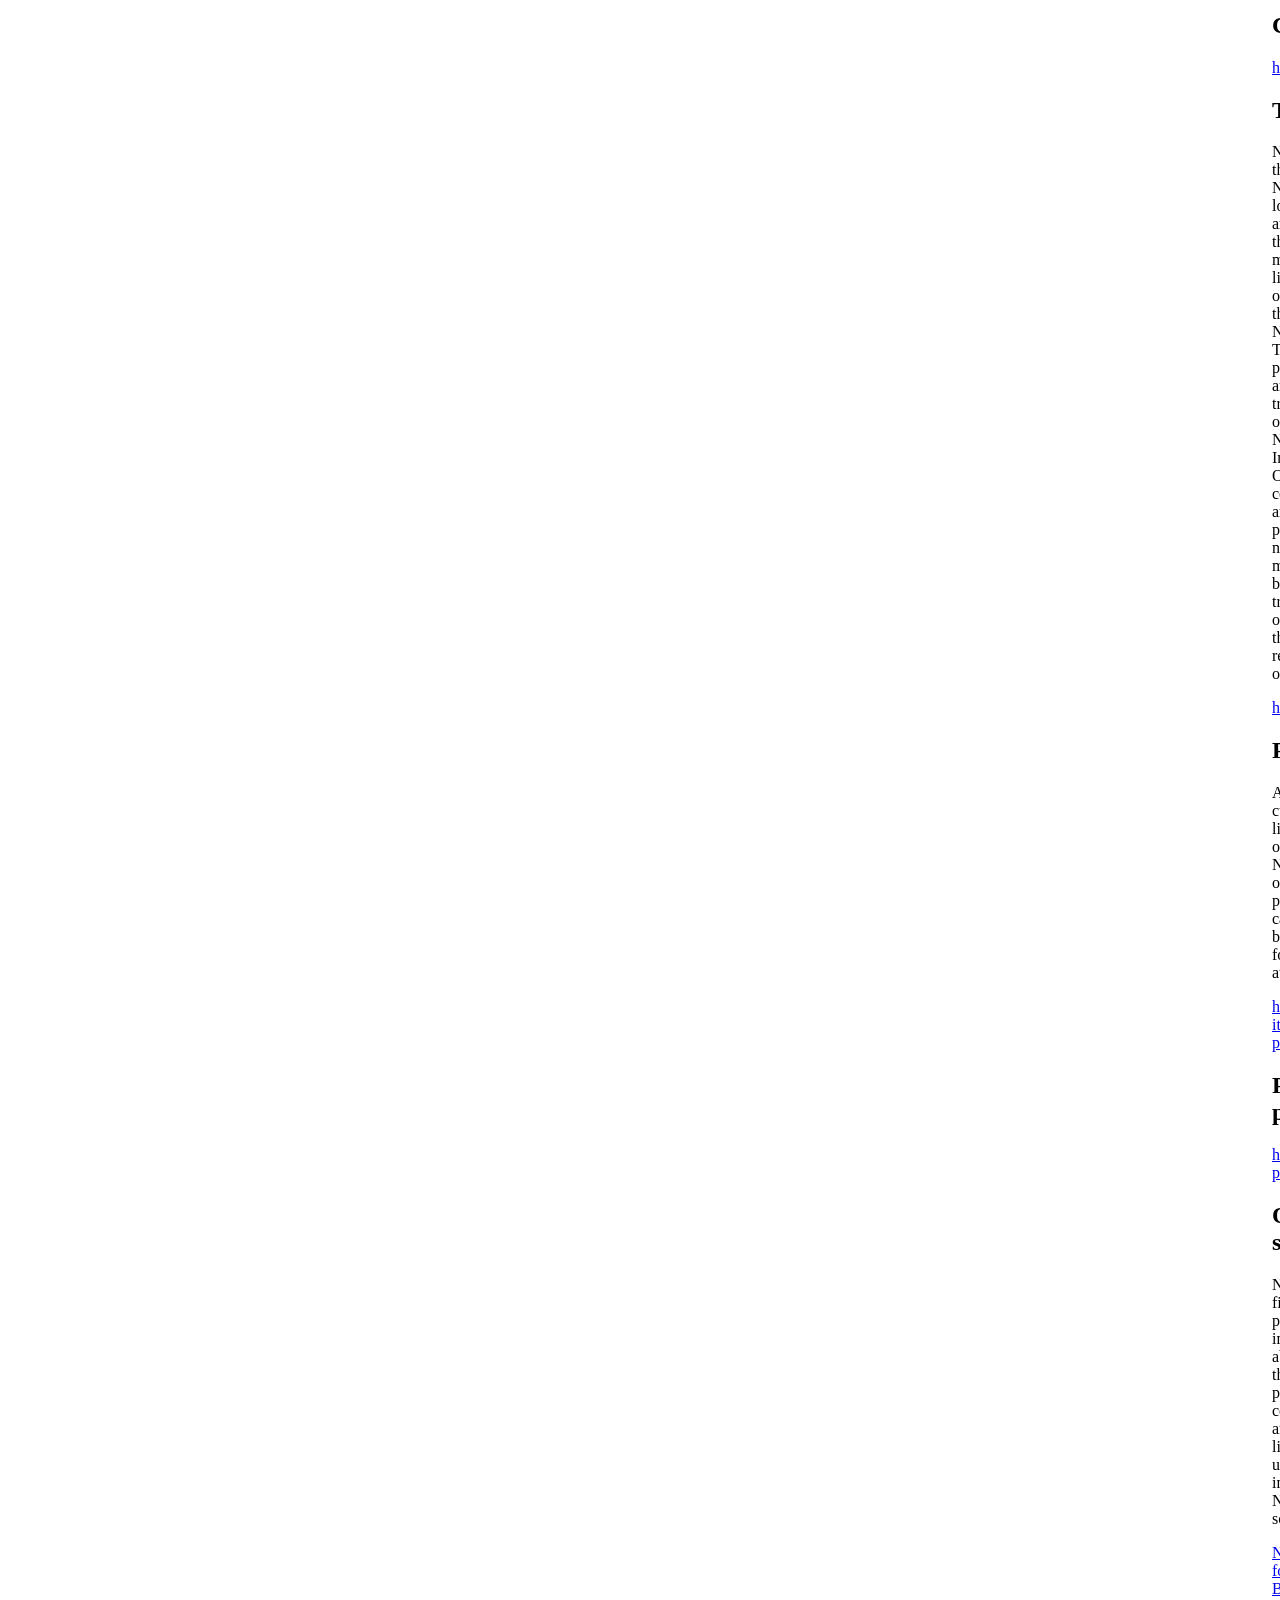
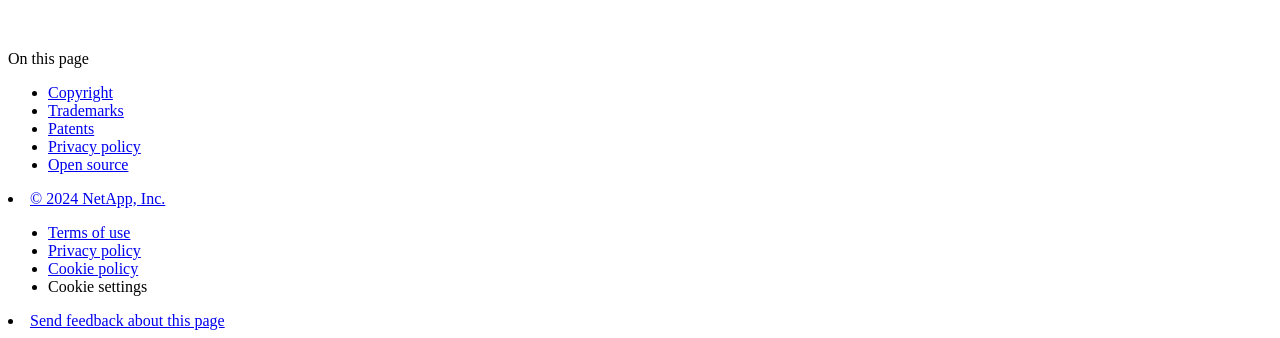
==== commit 28e3cc73: "Merge pull request #9 from NetAppDocs/karunesh-maintenance Karunesh maintenance NetAppDocs/netappdoc" ====
--- a/legal-notices.html
+++ b/legal-notices.html
@@ -22,124 +22,67 @@
 
   <!-- RSS Feed --><link rel="alternate" type="application/rss+xml" title="NetApp Documentation" href="/us-en/bluexp-s3-storage/feed.xml"><!-- CSS Definitions: NetApp CSS should be defined after generic css -->
 
-  <!-- Elastic Search -->
-  <link rel="stylesheet" href="//cdn.jsdelivr.net/searchkit/0.10.0/theme.css">
 
   <!-- Combined CSS -->
-  <link rel="stylesheet" type="text/css" href="/us-en/bluexp-s3-storage/css/netappdocs.css">
-
-  
-  <link rel="stylesheet" href="/us-en/bluexp-s3-storage/css/landing-page.css" type="text/css">
-  <link rel="stylesheet" href="/us-en/bluexp-s3-storage/css/tabbed-blocks.css" type="text/css">
+  <link rel="stylesheet" type="text/css" href="/us-en/bluexp-s3-storage/css/ie-netappdocs.css">
+
+  
+  <link rel="stylesheet" href="/us-en/bluexp-s3-storage/css/ie-landing-page.css" type="text/css">
+  <link rel="stylesheet" href="/us-en/bluexp-s3-storage/css/ie-tabbed-blocks.css" type="text/css">
   <!-- Canonical url -->
-  <link rel='stylesheet' href='/us-en/bluexp-s3-storage/css/na-feature.css' type='text/css'><!-- Top level site integrations --><script>
-    function addAdobeLaunch(adobeId) {
-      var head = document.getElementsByTagName('head')[0];
-      var adobe = document.createElement("script");
-      adobe.type = "text/plain";
-      adobe.className = "optanon-category-C0002";
-      adobe.src = "//assets.adobedtm.com/60287eadf1ee/c284da483c83/"+adobeId+".min.js";
-      head.appendChild(adobe);
-    }
-
-    function addGoogleAnalytics(gtagId) {
-      var google = document.createElement("script");
-      google.type = "text/plain";
-      google.className = "optanon-category-C0002";
-      google.src = "https://www.googletagmanager.com/gtag/js?id="+gtagId;
-      var head = document.getElementsByTagName('head')[0];
-      head.appendChild(google);
-
-      window.dataLayer = window.dataLayer || [];
-      function gtag(){dataLayer.push(arguments);}
-      gtag('js', new Date());
-      gtag('config', gtagId);
-    }
-
-    function addConsent(consentId) {
-      var head = document.getElementsByTagName('head')[0];
-      var onetrustConsent = document.createElement("script");
-      onetrustConsent.type = "text/javascript";
-      onetrustConsent.src = "https://cdn.cookielaw.org/consent/"+consentId+"/OtAutoBlock.js";
-      head.appendChild(onetrustConsent);
-
-      var onetrustScript = document.createElement("script");
-      onetrustScript.type = "text/javascript";
-      onetrustScript.src = "https://cdn.cookielaw.org/scripttemplates/otSDKStub.js";
-      onetrustScript.charset = "UTF-8";
-      onetrustScript.dataset.documentLanguage = "true";
-      onetrustScript.dataset.domainScript = consentId;
-      head.appendChild(onetrustScript);
-    }addConsent("72570c5c-fe30-465f-b0e0-b77f7fb4ae34");
-    addAdobeLaunch("launch-e9ff3acac59f");
-    addGoogleAnalytics("UA-81697994-3");function OptanonWrapper() { }
+  <link rel="canonical" href="https://docs.netapp.com/us-en/bluexp-s3-storage/legal-notices.html" />
+  <link rel="alternate" hreflang="x-default" href="https://docs.netapp.com/us-en/bluexp-s3-storage/legal-notices.html" />
+  <link rel="alternate" hreflang="en" href="https://docs.netapp.com/us-en/bluexp-s3-storage/legal-notices.html" />
+  <link rel="alternate" hreflang="ja" href="https://docs.netapp.com/ja-jp/bluexp-s3-storage/legal-notices.html" />
+  <link rel="alternate" hreflang="ko" href="https://docs.netapp.com/ko-kr/bluexp-s3-storage/legal-notices.html" />
+  <link rel="alternate" hreflang="zh-Hans" href="https://docs.netapp.com/zh-cn/bluexp-s3-storage/legal-notices.html" />
+  <link rel="alternate" hreflang="zh-Hant" href="https://docs.netapp.com/zh-tw/bluexp-s3-storage/legal-notices.html" />
+  <link rel="alternate" hreflang="de" href="https://docs.netapp.com/de-de/bluexp-s3-storage/legal-notices.html" />
+  <link rel="alternate" hreflang="es" href="https://docs.netapp.com/es-es/bluexp-s3-storage/legal-notices.html" />
+  <link rel="alternate" hreflang="fr" href="https://docs.netapp.com/fr-fr/bluexp-s3-storage/legal-notices.html" />
+  <link rel="alternate" hreflang="it" href="https://docs.netapp.com/it-it/bluexp-s3-storage/legal-notices.html" />
+  <!-- Top level site integrations -->
+<script type="text/javascript" src="https://cdn.cookielaw.org/consent/72570c5c-fe30-465f-b0e0-b77f7fb4ae34/OtAutoBlock.js"></script>
+    <script type="text/javascript" src="https://cdn.cookielaw.org/scripttemplates/otSDKStub.js" charset="UTF-8" data-document-language="true" data-domain-script="72570c5c-fe30-465f-b0e0-b77f7fb4ae34"></script>
+    <script type="text/javascript">function OptanonWrapper() { }</script>
+    <script type="text/plain" class="optanon-category-C0002" src="https://assets.adobedtm.com/60287eadf1ee/c284da483c83/launch-e9ff3acac59f.min.js"></script>
+    <script class="optanon-category-C0001">(function(w,d,s,l,i){w[l]=w[l]||[];w[l].push({'gtm.start':
+        new Date().getTime(),event:'gtm.js'});var f=d.getElementsByTagName(s)[0],
+        j=d.createElement(s),dl=l!='dataLayer'?'&l='+l:'';j.setAttributeNode(d.createAttribute('data-ot-ignore'));j.setAttribute('class','optanon-category-C0001');j.async=true;
+        j.src='https://www.googletagmanager.com/gtm.js?id='+i+dl+'';f.parentNode.insertBefore(j,f);
+        })(window,document,'script','dataLayer','GTM-MD73T9M');</script>
+
+  <script src="https://cdnjs.cloudflare.com/ajax/libs/jquery/2.1.4/jquery.min.js"></script>
+  
+  <script>
+    $(document).ready(function() {
+      const MASTHEAD_OFFSET = 65;
+      const SECTIONS = $("main h2, main h3");
+      // PAGE NAV - Init
+      if (SECTIONS.length == 0) {
+        // remove if there is no elements
+        /*
+        $("#ie-right-navbar").remove();
+        $("#ie-right-navbar-collapse").remove();
+        */
+      } else {
+        $(".page-nav-title").css('display', 'block');
+        for (var i = 0; i < SECTIONS.length; i++) {
+          var sectionId = $(SECTIONS[i]).attr('id');
+          var sectionName = $(SECTIONS[i]).text();
+          var subClass = $(SECTIONS[i]).is("h3") ? ' page-nav__sublink' : '';
+          $("#page-menu").append('<li class="page-nav-item"><a href="#' + sectionId + '" class="page-nav__link' + subClass + '">' + sectionName + '</a></li>');
+        }
+      }
+    });
   </script>
-  <script src="https://cdnjs.cloudflare.com/ajax/libs/jquery/2.1.4/jquery.min.js"></script>
+  
   <script src="https://cdnjs.cloudflare.com/ajax/libs/jquery-cookie/1.4.1/jquery.cookie.min.js"></script>
 
   <!-- Used for Product Family Page Sidebar Visibility --><!-- Used to import Promise for IE. Required for SearchKit -->
-  <script src="https://cdnjs.cloudflare.com/ajax/libs/bluebird/3.3.5/bluebird.min.js"></script><script src='/us-en/bluexp-s3-storage/js/na-search.js'></script><script src='/us-en/bluexp-s3-storage/js/na-pagenav.js'></script><script src='/us-en/bluexp-s3-storage/js/na-utility.js'></script>
- <!--  
-  <link rel='stylesheet' href='/us-en/bluexp-s3-storage/css/prism.css' type='text/css'>
-  <link rel='stylesheet' href='/us-en/bluexp-s3-storage/css/prism-netapp.css' type='text/css'>
- -->
-
-  <!-- <script src='/us-en/bluexp-s3-storage/js/na-utility.js'></script> -->
-  <script src='/us-en/bluexp-s3-storage/js/clouddocs.js'></script>
-  <script src='/us-en/bluexp-s3-storage/js/jquery.navgoco.min.js'></script>
-  <script src="https://maxcdn.bootstrapcdn.com/bootstrap/3.3.7/js/bootstrap.min.js" integrity="sha384-Tc5IQib027qvyjSMfHjOMaLkfuWVxZxUPnCJA7l2mCWNIpG9mGCD8wGNIcPD7Txa" crossorigin="anonymous"></script>
-  <!-- <script src='/us-en/bluexp-s3-storage/js/toc.js'></script> -->
-  <!-- <script src='/us-en/bluexp-s3-storage/js/customscripts.js'></script> --><script>
-      $(document).ready(function() {
-          
-          var collapseOnInit = true;
-          
-
-          var navSettings = {
-              "caretHtml": '',
-              "accordion": collapseOnInit,
-              "openClass": 'active', // open
-              "save": false, // leave false or nav highlighting doesn't work right
-              "cookie": {
-                  "name": 'navgoco',
-                  "expires": false,
-                  "path": '/'
-              },
-              "slide": {
-                  "duration": 400,
-                  "easing": 'swing'
-              }
-          };
-
-          // Initialize navgoco with default options
-          $("#mysidebar").navgoco(navSettings);
-          
-
-          $("#collapseAll").click(function(e) {
-              e.preventDefault();
-              $("#mysidebar").navgoco('toggle', false);
-          });
-
-          $("#expandAll").click(function(e) {
-              e.preventDefault();
-              $("#mysidebar").navgoco('toggle', true);
-          });
-
-          $(".sidebar-nav-container").on("scroll", function() {
-            $.cookie("sidebarScroll", $(".sidebar-nav-container").scrollTop(), {
-              path    : "/us-en/bluexp-s3-storage"  
-            });
-          });
-          $(function() {
-            if ($.cookie("sidebarScroll")) {
-              $(".sidebar-nav-container").scrollTop($.cookie("sidebarScroll"));
-            }
-          });
-
-      });
-
-  </script>
-  <script>
+  <script src="https://cdnjs.cloudflare.com/ajax/libs/bluebird/3.3.5/bluebird.min.js"></script><script src='/us-en/bluexp-s3-storage/js/na-search.js'></script><script src='/us-en/bluexp-s3-storage/js/ie-clouddocs.js'></script>
+  <script src="https://maxcdn.bootstrapcdn.com/bootstrap/3.3.7/js/bootstrap.min.js" integrity="sha384-Tc5IQib027qvyjSMfHjOMaLkfuWVxZxUPnCJA7l2mCWNIpG9mGCD8wGNIcPD7Txa" crossorigin="anonymous"></script><script>
+    /*
       $(document).ready(function() {
           $("#tg-sb-link").click(function() {
               $("#tg-sb-sidebar").toggle();
@@ -149,187 +92,529 @@
               $("#tg-sb-icon").toggleClass('fa-toggle-off');
           });
       });
+      */
   </script>
   <script src='/us-en/bluexp-s3-storage/js/custom-dropdown.js'></script>
   <script src='/us-en/bluexp-s3-storage/js/FileSaver.min.js'></script>
   <script src='/us-en/bluexp-s3-storage/js/jszip-utils.min.js'></script>
-  <script src='/us-en/bluexp-s3-storage/js/jszip.min.js'></script>
-  <!-- <script src='/us-en/bluexp-s3-storage/js/pdf-ux.js'></script> -->
-</head>
+  <script src='/us-en/bluexp-s3-storage/js/jszip.min.js'></script><script src='/us-en/bluexp-s3-storage/js/ie-pdf-ux.js'></script></head>
 
 
   <body class role="document" data-flavor="">
-    <div id="page" class="n-off-canvas-menu">
-      <div class="n-off-canvas-menu__menu"><!--TODO: Add offcanvas code --></div>
-      <div class="n-off-canvas-menu__content-wrap">
-        <header class="site-header" id="banner">
-  
-  <!-- Start Page Toolbar -->
-  
-  <div class="page-nav-toolbar"><div class="page-nav-contribute"><a target="_blank" href="https://github.com/NetAppDocs/bluexp-s3-storage/issues/new?body=Page%3A%20[Legal notices](https://docs.netapp.com/us-en/bluexp-s3-storage/legal-notices.html)&template=public-issue-template.md" class="page-nav-contribute-link" role="button"><img src="/us-en/bluexp-s3-storage/images/discuss-sm.svg" alt="" class="github-icon" />Request doc changes</a><a target="_blank" href="https://github.com/NetAppDocs/bluexp-s3-storage/blob/main/legal-notices.adoc" class="page-nav-contribute-link" role="button"><img src="/us-en/bluexp-s3-storage/images/edit-sm.svg" alt="" class="github-icon" />Edit this page</a><a target="_blank" href="https://docs.netapp.com/us-en/contribute/" class="page-nav-contribute-link"  ><img src="/us-en/bluexp-s3-storage/images/article-sm.svg" alt="" class="github-icon" />Learn how to contribute</a></div>
-    <div class="page-nav-container">
-      <nav class="page-nav-fixed">
-        <div class="page-nav-title">ON THIS PAGE</div>
-        <div class="page-nav-links">
-          <ul class="page-nav-inner" id="page-menu"></ul>
-        </div>
-      </nav>
-    </div>
-  </div>
-  
-  
-  <!-- Start top_hat -->
-  <div class="n-top-hat">
-    <div class="n-container">
-      <div class="n-top-hat__cross-property-nav">
-        <ul class="n-top-hat__list">
-          <li class="n-top-hat__list-item">
-            <a href="https://www.netapp.com/products-a-z/" class="n-top-hat__link">Product and Solutions</a>
-          </li>
-          <li class="n-top-hat__list-item">
-            <a href="https://www.netapp.com/support-and-training/netapp-university/" class="n-top-hat__link">Support and Training</a>
-          </li>
-          <li class="n-top-hat__list-item">
-            <a href="https://cloud.netapp.com" class="n-top-hat__link">Cloud Central</a>
-          </li>
-          <li class="n-top-hat__list-item">
-            <a href="https://community.netapp.com/" class="n-top-hat__link">Community</a>
-          </li>
-          <li class="n-top-hat__list-item">
-            <a href="https://blog.netapp.com/" class="n-top-hat__link">Blog</a>
-          </li>
-          <li class="n-top-hat__list-item">
-            <a href="https://customers.netapp.com/en/" class="n-top-hat__link">Customer Stories</a>
-          </li>
-        </ul>
-      </div>
-      <div class="n-top-hat__utils">
-        <ul class="n-top-hat__list">
-          <li class="n-top-hat__list-item">
-            <a href="https://www.netapp.com/company/contact-us/" target="_self" class="n-top-hat__link" data-ntap-ui="contact-us">Contact</a>
-          </li>
-        </ul>
-      </div>
-    </div>
-  </div>
-  <!-- End top_hat -->
-
-  <!-- Start property bar -->
-  <style>
-    .n-property-navigation-bar__menus--desktop-experience .n-menu--mega__default-content__heading span {
-    color: #34B0FF;
-    }
-  </style>
-  <div class="n-property-bar " data-ntap-ui="sticky-nav">
-    <div class="n-property-bar__inner-wrap">
-      <div class="n-property-bar__menu-toggle">
-        <a href="#" class="n-property-bar__menu-toggle-link">
-          <span class="n-property-bar__menu-toggle-text">Menu</span>
-          <svg class="n-icon-bars n-property-bar__menu-toggle-icon" aria-labelledby="title">
-            <title>bars</title>
-            <use xlink:href="/us-en/bluexp-s3-storage/images/sprite.svg#bars"></use>
-          </svg>
-        </a>
-      </div>
-      <div class="n-property-bar__property-mark ">
-        <a href="https://www.netapp.com" class="n-property-bar__property-link">
-          <div class="n-property-bar__logo">
-            <svg class="n-icon-netapp-mark n-icon-netapp-mark n-property-bar__netapp-mark-icon" aria-labelledby="title">
-              <title>netapp-mark</title>
-              <use xlink:href="/us-en/bluexp-s3-storage/images/sprite.svg#netapp-mark"></use>
-            </svg>
-            <svg class="n-icon-netapp-logo n-property-bar__logo-svg" aria-labelledby="title">
-              <title>netapp-logo</title>
-              <use xlink:href="/us-en/bluexp-s3-storage/images/sprite.svg#netapp-logo"></use>
-            </svg>
-          </div>
-        </a>
-      </div>
-
-      
-      
-      
-      <div class="search-property-bar">
-        <div id="search-demo-container" class="searchbox n-property-bar__search">
-          <div id="react-search" 
-          data-search-html="/us-en/bluexp-s3-storage/search.html"
-          data-type="widget" 
-          data-placeholder="Search Documentation"
-          data-no-results-found="No results were found for {query}"
-          data-did-you-mean="Search for {suggestion}."
-          data-no-results-found-did-you-mean="No results found for {query}. Did you mean {suggestion}?"
-          data-results-found="{hitCount} results found"
-          data-error-message="We're sorry, an issue occurred when fetching your results. Please try again."
-          data-error-reset="Reset Search"
-          data-sk-es-pf-indexes=""
-          data-flavor=""></div>
-          <button class="n-property-bar__search-toggle-button" type="button">
-            <svg class="n-icon-search n-property-bar__search-toggle-button-icon" aria-labelledby="title">
-              <title>search</title>
-              <use xmlns:xlink="http://www.w3.org/1999/xlink" xlink:href="/us-en/bluexp-s3-storage/images/sprite.svg#search"></use>
-            </svg>
-          </button>
-        </div>
-      </div>
-      
-    </div>
-  </div>
-  <div class="n-property-bar__toolbar">
-    <!-- Start Language Selector --><div id="language-dropdown" class="custom-dropdown custom-dropdown-lang">
-      <div class="custom-dropdown-select custom-dropdown-select-lang">
-      <span class="lang-name">English</span>
-          <svg class="n-globe__icon" aria-labelledby="title">
-            <title>globe</title>
-            <use xmlns:xlink="http://www.w3.org/1999/xlink" xlink:href="/us-en/bluexp-s3-storage/images/sprite.svg#globe"></use>
-          </svg>
-        </button>
-      </div>
-
-      <ul class="custom-dropdown-menu"><li>
-          <a href="https://docs.netapp.com/us-en/bluexp-s3-storage/legal-notices.html" target="_self"><span translate="no" class="notranslate">English</span></a>
-        </li><li>
-          <a href="https://docs.netapp.com/ja-jp/bluexp-s3-storage/legal-notices.html" target="_self"><span translate="no" class="notranslate">日本語</span></a>
-        </li><li>
-          <a href="https://docs.netapp.com/ko-kr/bluexp-s3-storage/legal-notices.html" target="_self"><span translate="no" class="notranslate">한국어</span></a>
-        </li><li>
-          <a href="https://docs.netapp.com/zh-cn/bluexp-s3-storage/legal-notices.html" target="_self"><span translate="no" class="notranslate">简体中文</span></a>
-        </li><li>
-          <a href="https://docs.netapp.com/zh-tw/bluexp-s3-storage/legal-notices.html" target="_self"><span translate="no" class="notranslate">繁體中文</span></a>
-        </li><li>
-          <a href="https://docs.netapp.com/de-de/bluexp-s3-storage/legal-notices.html" target="_self"><span translate="no" class="notranslate">Deutsch</span></a>
-        </li><li>
-          <a href="https://docs.netapp.com/es-es/bluexp-s3-storage/legal-notices.html" target="_self"><span translate="no" class="notranslate">Español</span></a>
-        </li><li>
-          <a href="https://docs.netapp.com/fr-fr/bluexp-s3-storage/legal-notices.html" target="_self"><span translate="no" class="notranslate">Français</span></a>
-        </li></ul>
-    </div><!-- End Language Selector -->
-
-    <div class="n-property-bar__cta"></div>
-  </div>
-  <!-- End property bar -->
-</header>
-
+    <div class="skip-to-main">
+      <a href="#main" >Skip to main content</a>
+    </div><noscript><iframe src="https://www.googletagmanager.com/ns.html?id=GTM-MD73T9M"
+      height="0" width="0" style="display:none;visibility:hidden"></iframe></noscript><div id="page" class="">
+      <div id="ie-phone-menu" class=""></div>
+      <div id="ie-content-wrap" class="">
+        <nav id="ie-new-header">
+    <ul>
+        <li id="ie-phone-menu-button">
+            <a href="#">
+                <image id="" src="/us-en/bluexp-s3-storage/images/hamburger.svg" alt="menu" />
+            </a>
+        </li>
+
+        <li>
+            <a href="https://www.netapp.com/">
+                <image id="ie-header-logo" src="/us-en/bluexp-s3-storage/images/netapp_logo.svg" alt="netapp" />
+            </a>
+        </li>
+        <li id="ie-header-docs">
+            <a href="https://www.netapp.com/support-and-training/documentation/">Docs</a>
+        </li>
+
+        <!-- Empty container to push header left with or without lang selector -->
+        <li id="empty-container" style="margin-left: auto">
+        </li>
+        <!-- Start Language Selector --><li id="ie-language-dropdown">
+            <div id="language-dropdown" class="custom-dropdown custom-dropdown-lang">
+                <div class="custom-dropdown-select custom-dropdown-select-lang">
+                    <img src="/us-en/bluexp-s3-storage/images/language_white_24dp.svg" class="n-globe__icon" />
+                    <span class="lang-name">English</span>
+                    <img src="/us-en/bluexp-s3-storage/images/dropdown-arrow.svg" alt="" class="custom-icon chevrondown header invisible" />
+                    <img src="/us-en/bluexp-s3-storage/images/dropdown-arrow.svg" alt="" class="custom-icon chevronup header" />
+                    </button>
+                </div>
+
+                <ul class="custom-dropdown-menu"><li>
+                        <a href="https://docs.netapp.com/us-en/bluexp-s3-storage/legal-notices.html"
+                            target="_self"><span translate="no" class="notranslate">English</span></a>
+                    </li><li>
+                        <a href="https://docs.netapp.com/ja-jp/bluexp-s3-storage/legal-notices.html"
+                            target="_self"><span translate="no" class="notranslate">日本語</span></a>
+                    </li><li>
+                        <a href="https://docs.netapp.com/ko-kr/bluexp-s3-storage/legal-notices.html"
+                            target="_self"><span translate="no" class="notranslate">한국어</span></a>
+                    </li><li>
+                        <a href="https://docs.netapp.com/zh-cn/bluexp-s3-storage/legal-notices.html"
+                            target="_self"><span translate="no" class="notranslate">简体中文</span></a>
+                    </li><li>
+                        <a href="https://docs.netapp.com/zh-tw/bluexp-s3-storage/legal-notices.html"
+                            target="_self"><span translate="no" class="notranslate">繁體中文</span></a>
+                    </li><li>
+                        <a href="https://docs.netapp.com/de-de/bluexp-s3-storage/legal-notices.html"
+                            target="_self"><span translate="no" class="notranslate">Deutsch</span></a>
+                    </li><li>
+                        <a href="https://docs.netapp.com/es-es/bluexp-s3-storage/legal-notices.html"
+                            target="_self"><span translate="no" class="notranslate">Español</span></a>
+                    </li><li>
+                        <a href="https://docs.netapp.com/fr-fr/bluexp-s3-storage/legal-notices.html"
+                            target="_self"><span translate="no" class="notranslate">Français</span></a>
+                    </li><li>
+                        <a href="https://docs.netapp.com/it-it/bluexp-s3-storage/legal-notices.html"
+                            target="_self"><span translate="no" class="notranslate">Italiano</span></a>
+                    </li></ul>
+            </div>
+            </li>
+        <!-- End Language Selector -->
+
+
+        <li id="ie-allnetapp">
+            <div id="allnetapp-dropdown" class="custom-dropdown custom-dropdown-allnetapp">
+                <div class="custom-dropdown-select custom-dropdown-select-allnetapp">
+                    <img src="/us-en/bluexp-s3-storage/images/apps_white_24dp.svg" alt="" class="allnetapp-icon" />
+                    <span class="allnetapp-name">All NetApp</span>
+                    <img src="/us-en/bluexp-s3-storage/images/dropdown-arrow.svg" alt="" class="custom-icon chevrondown header invisible" />
+                    <img src="/us-en/bluexp-s3-storage/images/dropdown-arrow.svg" alt="" class="custom-icon chevronup header" />
+                    </button>
+                </div>
+
+                <ul class="custom-dropdown-menu allnetapp-dropdown">
+                    <li>
+                        <a href="https://bluexp.netapp.com/"
+                            target="_self"><span translate="no" class="notranslate">BlueXP</span></a>
+                    </li>
+                    <li>
+                        <a href="https://mysupport.netapp.com/site/"
+                            target="_self"><span translate="no" class="notranslate">Support</span></a>
+                    </li>
+                    <li>
+                        <a href="https://kb.netapp.com/"
+                            target="_self"><span translate="no" class="notranslate">Knowledge Base</span></a>
+                    </li>
+                    <li>
+                        <a href="https://www.netapp.com/support-and-training/netapp-learning-services/"
+                            target="_self"><span translate="no" class="notranslate">Training</span></a>
+                    </li>
+                </ul>
+            </div>
+
+        </li>
+
+    </ul>
+</nav>
 
         <main id="n-main-content" class="n-main-content">
           <!-- Start Documentation Content -->
 <div class="ie-main">
-  <!-- Sidebar Column -->
-  
-  <div class="col-md-3" id="sidebar-height">
-      <button id="btn-sidebar-collapse" onclick="hideSidebar()"><img src="/us-en/bluexp-s3-storage/images/collapse.png" alt="Collapse navigation panel"></button>
-      <div class="n-pdf-header">
-  <a id="toggleButtonPdf" class="n-pdf-button" type="button">
-    <img src="/us-en/bluexp-s3-storage/images/pdf.png" alt="" width="16" height="16"/>Available PDFs<span>
-    </span>
-  </a>
-</div>
-<div class="n-pdf-body-container">
-  <ul id="toggleContainerPdf" class="n-pdf-body" style="display:none;"><li class="pdf-ux-container">
+
+<div id="ie-new-sidebar-collapse" style="display: none">
+    <img id="sidebar-expand" class="ie-searchbox-icon" src="/us-en/bluexp-s3-storage/images/double_arrow.svg" alt="" />
+</div>
+<div id="ie-new-sidebar">
+    <div id="ie-product-identity-lockup">
+        <div id="sidebar-collapse" class="">
+            <img src="/us-en/bluexp-s3-storage/images/double_arrow.svg" alt="" />
+        </div>
+        <div id="ie-breadcrumb" class="">
+  <ul class="ie-breadcrumb">
+    <li class="">
+      <a href="https://docs.netapp.com">All docs</a>
+    </li>
+    
+    
+    <li class="">
+      <a href="https://docs.netapp.com/us-en/cloud/">Cloud docs</a>
+    </li>
+    
+
+    
+    <li class="">
+      <a href="https://docs.netapp.com/us-en/bluexp-family/">
+        BlueXP
+      </a>
+    </li>
+    
+  </ul>
+  
+  <div class="ie-product-name" >
+    <!--<a href="/us-en/bluexp-s3-storage/">-->
+      Amazon S3 storage
+    <!--</a>-->
+  </div>
+</div>
+
+            
+
         
         
+
+<div id="ie-searchbox" class="ie-searchbox-sidebar ">
+    <img class="ie-searchbox-icon" src="/us-en/bluexp-s3-storage/images/loupe.svg" alt=""/>
+    <div id="react-search" 
+        data-search-html="/us-en/bluexp-s3-storage/search.html" 
+        data-type="widget"
+        data-placeholder="Search documentation"
+        data-no-results-found="No results were found for {query}"
+        data-did-you-mean="Search for {suggestion}."
+        data-no-results-found-did-you-mean="No results found for {query}. Did you mean {suggestion}?"
+        data-results-found="{hitCount} results found"
+        data-error-message="An error occurred. Please try again."
+        data-error-reset="Reset search"
+        data-sk-es-pf-indexes="" 
+        data-flavor="">
+    </div>
+</div>
         
-        <a target="_blank" href="/us-en/bluexp-s3-storage/pdfs/fullsite-sidebar/Amazon_S3_storage_documentation.pdf" >
-          <img src="/us-en/bluexp-s3-storage/images/pdf.png" alt="" width="16" height="16"/>PDF of this doc site</a>
+    </div>
+    <div id="ie-new-toc"><script>
+  let sidebarAccordion = true;
+
+  /* specific css rules for Mac */
+  if(navigator.platform.match('Mac') !== null) {
+    document.body.setAttribute('class', 'OSX');
+  }
+
+</script>
+
+<div id="ie-sidebar-container">
+  <ul id="ie-sidebar-list" ><li 
+      data-pdf-exists="true" 
+      data-pdf-filename="Amazon S3 storage docs"
+      data-li-level="1#" 
+      class="   "
+      dale-page-url="/legal-notices.html" 
+      dale-entry-url="/index.html" 
+    ><a class="ie-sidebar-menuitem-1 " href="/us-en/bluexp-s3-storage/index.html">
+        Amazon S3 storage docs
+      </a></li><li 
+      data-pdf-exists="true" 
+      data-pdf-filename="Release notes"
+      data-li-level="1#" 
+      class="   "
+      dale-page-url="/legal-notices.html" 
+      dale-entry-url="/whats-new.html" 
+    ><a class="ie-sidebar-menuitem-1 " href="/us-en/bluexp-s3-storage/whats-new.html">
+        Release notes
+      </a></li><li 
+      data-pdf-exists="true" 
+      data-pdf-filename="Get started"
+      data-li-level="1" 
+      class=" sidebar-folder    "
+      dale-page-url="/legal-notices.html" 
+      dale-entry-url="" 
+    ><a class="ie-sidebar-menuitem-1  ie-sidebar-button " href="#">
+        <img class="ie-sidebar-icon ie-sidebar-button open" src="/us-en/bluexp-s3-storage/images/link_expand.svg" alt="" />
+        <img class="ie-sidebar-icon ie-sidebar-button close" src="/us-en/bluexp-s3-storage/images/link_collapse.svg" alt="" />
+        <!--<div class="" style="display: inline;"> Get started</div>-->
+         Get started
+      </a>
+      <ul class="">
+        <li 
+      data-pdf-exists="true" 
+      data-pdf-filename="View your Amazon S3 buckets"
+      data-li-level="2#" 
+      class="   "
+      dale-page-url="/legal-notices.html" 
+      dale-entry-url="/task-viewing-amazon-s3.html" 
+    ><a class="ie-sidebar-menuitem-2 " href="/us-en/bluexp-s3-storage/task-viewing-amazon-s3.html">
+        View your Amazon S3 buckets
+      </a></li></ul></li><li 
+      data-pdf-exists="true" 
+      data-pdf-filename="Manage S3 buckets"
+      data-li-level="1" 
+      class=" sidebar-folder    "
+      dale-page-url="/legal-notices.html" 
+      dale-entry-url="" 
+    ><a class="ie-sidebar-menuitem-1  ie-sidebar-button " href="#">
+        <img class="ie-sidebar-icon ie-sidebar-button open" src="/us-en/bluexp-s3-storage/images/link_expand.svg" alt="" />
+        <img class="ie-sidebar-icon ie-sidebar-button close" src="/us-en/bluexp-s3-storage/images/link_collapse.svg" alt="" />
+        <!--<div class="" style="display: inline;"> Manage S3 buckets</div>-->
+         Manage S3 buckets
+      </a>
+      <ul class="">
+        <li 
+      data-pdf-exists="true" 
+      data-pdf-filename="Add S3 buckets"
+      data-li-level="2#" 
+      class="   "
+      dale-page-url="/legal-notices.html" 
+      dale-entry-url="/task-add-s3-bucket.html" 
+    ><a class="ie-sidebar-menuitem-2 " href="/us-en/bluexp-s3-storage/task-add-s3-bucket.html">
+        Add S3 buckets
+      </a></li><li 
+      data-pdf-exists="true" 
+      data-pdf-filename="Change S3 bucket settings"
+      data-li-level="2#" 
+      class="   "
+      dale-page-url="/legal-notices.html" 
+      dale-entry-url="/task-change-s3-bucket-settings.html" 
+    ><a class="ie-sidebar-menuitem-2 " href="/us-en/bluexp-s3-storage/task-change-s3-bucket-settings.html">
+        Change S3 bucket settings
+      </a></li><li 
+      data-pdf-exists="true" 
+      data-pdf-filename="Use NetApp data services with S3 buckets"
+      data-li-level="2#" 
+      class="   "
+      dale-page-url="/legal-notices.html" 
+      dale-entry-url="/task-s3-enable-data-services.html" 
+    ><a class="ie-sidebar-menuitem-2 " href="/us-en/bluexp-s3-storage/task-s3-enable-data-services.html">
+        Use NetApp data services with S3 buckets
+      </a></li></ul></li><li 
+      data-pdf-exists="true" 
+      data-pdf-filename="Knowledge and support"
+      data-li-level="1" 
+      class=" sidebar-folder    "
+      dale-page-url="/legal-notices.html" 
+      dale-entry-url="" 
+    ><a class="ie-sidebar-menuitem-1  ie-sidebar-button " href="#">
+        <img class="ie-sidebar-icon ie-sidebar-button open" src="/us-en/bluexp-s3-storage/images/link_expand.svg" alt="" />
+        <img class="ie-sidebar-icon ie-sidebar-button close" src="/us-en/bluexp-s3-storage/images/link_collapse.svg" alt="" />
+        <!--<div class="" style="display: inline;"> Knowledge and support</div>-->
+         Knowledge and support
+      </a>
+      <ul class="">
+        <li 
+      data-pdf-exists="true" 
+      data-pdf-filename="Register for support"
+      data-li-level="2#" 
+      class="   "
+      dale-page-url="/legal-notices.html" 
+      dale-entry-url="/task-support-registration.html" 
+    ><a class="ie-sidebar-menuitem-2 " href="/us-en/bluexp-s3-storage/task-support-registration.html">
+        Register for support
+      </a></li><li 
+      data-pdf-exists="true" 
+      data-pdf-filename="Get help"
+      data-li-level="2#" 
+      class="   "
+      dale-page-url="/legal-notices.html" 
+      dale-entry-url="/task-get-help.html" 
+    ><a class="ie-sidebar-menuitem-2 " href="/us-en/bluexp-s3-storage/task-get-help.html">
+        Get help
+      </a></li></ul></li><li 
+      data-pdf-exists="true" 
+      data-pdf-filename="Legal notices"
+      data-li-level="1#" 
+      class="  ie-sidebar-selected    "
+      dale-page-url="/legal-notices.html" 
+      dale-entry-url="/legal-notices.html" 
+    ><a class="ie-sidebar-menuitem-1 " href="/us-en/bluexp-s3-storage/legal-notices.html">
+        Legal notices
+      </a></li></ul>
+</div>
+<script>
+
+  $(".ie-sidebar-button").click(function (e) {
+    e.preventDefault();
+    e.stopPropagation();
+
+    expandedLI = $('li.ie-sidebar-expand')
+
+    const li = $(this).closest("li");
+
+    const parentsLI = $(li).parents('li');
+
+    expandedLI.map(element => {
+      if (sidebarAccordion && !li.hasClass('ie-sidebar-expand') && jQuery.inArray(expandedLI[element], parentsLI) == -1) {
+        $(expandedLI[element]).toggleClass('ie-sidebar-expand');
+        $(expandedLI[element]).children("ul").animate({ height: 'toggle' }, 400, function () {
+          $(li).children("ul").toggleClass('ie-sidebar-open');
+
+        })
+      }
+
+    })
+
+    $(li).toggleClass('ie-sidebar-expand');
+    $(li).children("ul").animate({ height: 'toggle' }, 400, function () {
+      $(li).children("ul").toggleClass('ie-sidebar-open');
+    })
+  });
+
+
+  
+    $("li.ie-sidebar-selected").parents('ul').toggleClass("ie-sidebar-open");
+    $("li.ie-sidebar-selected").toggleClass("ie-sidebar-expand")
+    $("ul.ie-sidebar-open").parent().toggleClass("ie-sidebar-expand");
+    $("li.ie-sidebar-selected").children('ul').toggleClass("ie-sidebar-open")
+  
+  
+</script>
+    </div>
+</div>
+<script>
+
+    
+    let sidebarScrollTopPosition = 0;
+    $("#ie-new-toc").on("scroll", function () {
+        if (sidebarScrollTopPosition == 0) {
+            $.cookie("sidebarScroll", $("#ie-new-toc").scrollTop(), {
+                path: "/us-en/bluexp-s3-storage"
+            });
+        }
+
+        if ($("#ie-new-toc").scrollTop() > 0) {
+            $('#ie-product-identity-lockup').addClass('ie-addShadow');
+        } else {
+            $('#ie-product-identity-lockup').removeClass('ie-addShadow');
+        }
+    });
+
+    $(function () {
+        if ($.cookie("sidebarScroll")) {
+            $("#ie-new-toc").scrollTop($.cookie("sidebarScroll"));
+        }
+    });
+
+    function setSidebarBottom() {
+        const footerGap = PXinViewport($(".n-footer"));
+        document.getElementById("ie-new-sidebar").style.bottom = Math.max(0, footerGap) + "px";
+    }
+
+    window.onscroll = () => {
+        setSidebarBottom();
+    };
+
+    $("#sidebar-collapse").click(function (e) {
+        const sidebarWidth = $("#ie-new-sidebar").width() - $("#ie-new-sidebar-collapse").width();
+        e.preventDefault();
+        const width = $(".ie-content-pane").width();
+        const marginLeft = parseInt($(".ie-content-pane").css('marginLeft'));
+
+        if ($.cookie("sidebarScroll")) {
+            sidebarScrollTopPosition = $.cookie("sidebarScroll");
+        }
+
+        $("#ie-new-sidebar").animate({ width: 'toggle' }, 350, function () {
+            $("#ie-new-sidebar-collapse").show();
+            $("#ie-new-sidebar").removeClass("open")
+            $("#ie-new-sidebar").addClass("close")
+            $("#ie-new-sidebar").removeAttr("style")
+        });
+        $(".ie-content-pane").animate({ width: (width + sidebarWidth), marginLeft: (marginLeft - sidebarWidth) }, 350, function () {
+            resizeContent()
+        })
+
+    });
+    $("#sidebar-expand").click(function (e) {
+        const sidebarWidth = $("#ie-new-sidebar").width() - $("#ie-new-sidebar-collapse").width();
+        e.preventDefault();
+        const width = $(".ie-content-pane").width();
+        const marginLeft = parseInt($(".ie-content-pane").css('marginLeft'));
+
+        $("#ie-new-sidebar").animate({ width: 'toggle' }, 250, function () {
+            $('#ie-new-sidebar').css('display', 'flex');
+            $("#ie-new-sidebar-collapse").hide();
+            $("#ie-new-sidebar").removeClass("close")
+            $("#ie-new-sidebar").addClass("open")
+            setSidebarBottom();
+
+            if (sidebarScrollTopPosition != 0) {
+                $.cookie("sidebarScroll", sidebarScrollTopPosition, {
+                    path: "/us-en/bluexp-s3-storage"
+                })
+                $("#ie-new-toc").scrollTop(sidebarScrollTopPosition);
+                sidebarScrollTopPosition = 0;
+            }
+        });
+        $(".ie-content-pane").animate({ width: (width - sidebarWidth), 'marginLeft': (marginLeft + sidebarWidth) }, 250, function () {
+            resizeContent()
+        })
+    });
+    function resizeContent() {
+        const sidebarWidth = $("#ie-new-sidebar").width() - $("#ie-new-sidebar-collapse").width();
+        const rightNavbarVisible =  $("#ie-right-navbar").css('display') && $("#ie-right-navbar").css('display') != 'none';
+        const sidebarVisible = $("#ie-new-sidebar").css('display') != 'none';
+        const rightNavbarWidth = $("#ie-right-navbar").width();
+        const rightNavbarCollapseWidth = $("#ie-right-navbar-collapse").width();
+        const rightNavbarCollapseVisible = $("#ie-right-navbar-collapse").css('display') && $("#ie-right-navbar-collapse").css('display') != 'none';
+        
+        if (rightNavbarVisible && sidebarVisible) {
+            $(".ie-content-pane").width(`calc(100% - ${sidebarWidth + rightNavbarWidth}px)`)
+            $(".ie-content-pane").css('marginLeft', `${sidebarWidth}px`)
+        } else if (sidebarVisible) {
+            $(".ie-content-pane").css('marginLeft', `${sidebarWidth}px`)
+            if (rightNavbarCollapseVisible) {
+                $(".ie-content-pane").width(`calc(100% - ${sidebarWidth + rightNavbarCollapseWidth}px)`)
+            } else {
+                $(".ie-content-pane").width(`calc(100% - ${$("#ie-new-sidebar").width()}px)`)
+            }
+
+        } else if (rightNavbarVisible) {
+            $(".ie-content-pane").css('marginLeft', `${$("#ie-new-sidebar-collapse").width()}px`)
+            $(".ie-content-pane").width(`calc(100% - ${rightNavbarWidth}px)`)
+        } else {
+            $(".ie-content-pane").css('marginLeft', `${$("#ie-new-sidebar-collapse").width()}px`)
+            if (rightNavbarCollapseVisible) {
+                $(".ie-content-pane").width(`calc(100% - ${rightNavbarCollapseWidth}px)`);
+            } else {
+                $(".ie-content-pane").width(`calc(100% - ${$("#ie-new-sidebar-collapse").width()}px) `);
+            }
+            
+        }
+    }
+    $(window).on("resize load", function () {
+        setSidebarBottom();
+        resizeContent()
+    });
+
+
+</script>
+
+<div class="ie-content-pane ie-component-detail-content ie-component-detail-content--show-code">
+    <!-- Begin of page container --><article class="page-content" id="main">
+      <!-- include utility.html -->
+      <div class="ie-component-detail-heading-wrap">
+  <h1 class="ie-component-detail-heading">Legal notices</h1>
+</div>
+
+<div id="ie-byline">
+  
+<div class="page-details">
+    
+        
+            <time datetime="2023-05-11 19:40:33 +0000">05/11/2023</time>
+        
+    
+    
+        <span>Contributors
+            <a target="_blank" class="ext-link-indicator" href="https://github.com/netapp-tonacki"><img  class="avatar avatar-small" alt="netapp-tonacki" width="20" height="20" src="https://avatars.githubusercontent.com/u/38222299?v=4" style="border-radius: 50%;"/></a>
+        
+            <a target="_blank" class="ext-link-indicator" href="https://github.com/netapp-bcammett"><img  class="avatar avatar-small" alt="netapp-bcammett" width="20" height="20" src="https://avatars.githubusercontent.com/u/18287750?v=4" style="border-radius: 50%;"/></a>
+        
+        </span>
+    
+    
+</div>
+<div class="page-controls">
+    <div id="contribute-dropdown" class="custom-dropdown custom-dropdown-contrib" >
+        <div class="custom-dropdown-select custom-dropdown-select-contrib">
+        <span class="contrib-name"><img src="/us-en/bluexp-s3-storage/images/discuss-sm.svg" alt="" class="github-icon" />Suggest changes</span>
+        <img src="/us-en/bluexp-s3-storage/images/dropdown-arrow.svg" alt="" class="custom-icon chevrondown invisible" />
+        <img src="/us-en/bluexp-s3-storage/images/dropdown-arrow.svg" alt="" class="custom-icon chevronup" />
+        </div>
+        <ul class="custom-dropdown-menu suggested-changes-dropdown"><li>
+                <a target="_blank" href="https://github.com/NetAppDocs/bluexp-s3-storage/issues/new?template=new-from-page.yml&page-url=https://docs.netapp.com/us-en/bluexp-s3-storage/legal-notices.html&page-title=Legal notices" class="page-nav-contribute-link" role="button">Request doc changes</a>
+            </li><li> 
+                <a target="_blank" href="https://github.com/NetAppDocs/bluexp-s3-storage/blob/main/legal-notices.adoc" class="page-nav-contribute-link" role="button">Edit this page</a>
+            </li><li><a target="_blank" href="https://docs.netapp.com/us-en/contribute/" class="page-nav-contribute-link"  >Learn how to contribute</a></li>
+        </ul>
+    </div>
+    <div id="pdf-control-container">
+        <div class="n-pdf-header">
+            <a id="toggleButtonPdf" class="n-pdf-button" type="button">
+                <img class="adobe-icon" src="/us-en/bluexp-s3-storage/images/pdf-icon.png" alt="" width="16" height="16"/>PDFs<img src="/us-en/bluexp-s3-storage/images/dropdown-arrow.svg" class="custom-icon" alt="" />
+            </a>
+        </div>
+        <div class="n-pdf-body-container">
+            <ul id="toggleContainerPdf" class="n-pdf-body" style="display:none;"><li class="pdf-ux-container">
+                    
+                    
+                    
+                    <a target="_blank" class="pdf-download-link" href="/us-en/bluexp-s3-storage/pdfs/fullsite-sidebar/Amazon_S3_storage_documentation.pdf" >
+                    <img src="/us-en/bluexp-s3-storage/images/pdf-icon.png" alt="" width="16" height="16"/>PDF of this doc site</a>
 
 
 
@@ -341,12 +626,12 @@
           
           
           
-          <a target="_blank" 
+          <a target="_blank" class="pdf-download-link"
             
               href="/us-en/bluexp-s3-storage/pdfs/sidebar/Get_started.pdf" 
             
           >
-            <img src="/us-en/bluexp-s3-storage/images/pdf.png" alt="" width="16" height="16"/>
+            <img src="/us-en/bluexp-s3-storage/images/pdf-icon.png" alt="" width="16" height="16"/>
             Get started
           </a>
           
@@ -366,12 +651,12 @@
           
           
           
-          <a target="_blank" 
+          <a target="_blank" class="pdf-download-link"
             
               href="/us-en/bluexp-s3-storage/pdfs/sidebar/Manage_S3_buckets.pdf" 
             
           >
-            <img src="/us-en/bluexp-s3-storage/images/pdf.png" alt="" width="16" height="16"/>
+            <img src="/us-en/bluexp-s3-storage/images/pdf-icon.png" alt="" width="16" height="16"/>
             Manage S3 buckets
           </a>
           
@@ -395,12 +680,12 @@
           
           
           
-          <a target="_blank" 
+          <a target="_blank" class="pdf-download-link"
             
               href="/us-en/bluexp-s3-storage/pdfs/sidebar/Knowledge_and_support.pdf" 
             
           >
-            <img src="/us-en/bluexp-s3-storage/images/pdf.png" alt="" width="16" height="16"/>
+            <img src="/us-en/bluexp-s3-storage/images/pdf-icon.png" alt="" width="16" height="16"/>
             Knowledge and support
           </a>
           
@@ -419,11 +704,11 @@
   
 
 </li></ul>
-  <div class="zip-pdf-link-container" style="display: none;">   
-    <a href="#" id="zipPdf">
-      <img src="/us-en/bluexp-s3-storage/images/pdf-zip.png" alt="" width="16" height="16"/>
-      <pre>Collection of separate PDF docs<span class="zip-size"></span></pre>
-    </a><div id="zip-link-popup" class="hide">
+            <div class="zip-pdf-link-container" style="display: none;">   
+                <a href="#" id="zipPdf">
+                <img src="/us-en/bluexp-s3-storage/images/pdf-zip.png" alt="" width="16" height="16"/>
+                <pre>Collection of separate PDF docs<span class="zip-size"></span></pre>
+                </a><div id="zip-link-popup" class="hide">
     <div class="inner-modal">
         <div class="downloading-progress">
             <div class="spinner"></div>
@@ -447,181 +732,55 @@
         $("#zip-link-popup .download-complete").addClass("hide");
     });
 </script></div>
-</div>
+        </div>
+    </div>        
 <script>
-  $("#toggleContainerPdf li.active:last-child").parents('ul.subfolders').toggle('display');
-  $("#toggleButtonPdf").click(function () {
+$("#toggleContainerPdf li.active:last-child").parents('ul.subfolders').toggle('display');
+$("#toggleButtonPdf").on('click', function(e){ 
+    e.stopPropagation();
     $("#toggleContainerPdf").toggle('display');
     $(".n-pdf-body-container .zip-pdf-link-container").toggle('display');
-  });
-</script><div class="prod-nav" id="product-nav">
-  <a target="_self" class="prod-fam-nav" href="https://docs.netapp.com/us-en/cloud-manager-family/"><img src="/us-en/bluexp-s3-storage/images/left_arrow.png" alt=""><pre>All BlueXP documentation</pre></a>
-</div><div class="sidebar-nav-container" id="mysidebardiv">
-  <ul id="mysidebar" class="nav"><li 
-      data-pdf-exists="true" 
-      data-pdf-filename="Amazon S3 storage docs"
-      data-li-level="1#" 
-      class=" "
-    ><a class="na-navbar-padding" href="/us-en/bluexp-s3-storage/index.html">
-        Amazon S3 storage docs
-      </a></li><li 
-      data-pdf-exists="true" 
-      data-pdf-filename="Release notes"
-      data-li-level="1#" 
-      class=" "
-    ><a class="na-navbar-padding" href="/us-en/bluexp-s3-storage/whats-new.html">
-        Release notes
-      </a></li><li 
-      data-pdf-exists="true" 
-      data-pdf-filename="Get started"
-      data-li-level="1" 
-      class="subfolders "
-    ><a href="#">
-        <div class="na-navbar-padding"> Get started</div>
-      </a>
-      <ul style="display: none;">
-        <li 
-      data-pdf-exists="true" 
-      data-pdf-filename="View your Amazon S3 buckets"
-      data-li-level="2#" 
-      class=" "
-    ><a class="na-navbar-padding" href="/us-en/bluexp-s3-storage/task-viewing-amazon-s3.html">
-        View your Amazon S3 buckets
-      </a></li></ul></li><li 
-      data-pdf-exists="true" 
-      data-pdf-filename="Manage S3 buckets"
-      data-li-level="1" 
-      class="subfolders "
-    ><a href="#">
-        <div class="na-navbar-padding"> Manage S3 buckets</div>
-      </a>
-      <ul style="display: none;">
-        <li 
-      data-pdf-exists="true" 
-      data-pdf-filename="Add S3 buckets"
-      data-li-level="2#" 
-      class=" "
-    ><a class="na-navbar-padding" href="/us-en/bluexp-s3-storage/task-add-s3-bucket.html">
-        Add S3 buckets
-      </a></li><li 
-      data-pdf-exists="true" 
-      data-pdf-filename="Change S3 bucket settings"
-      data-li-level="2#" 
-      class=" "
-    ><a class="na-navbar-padding" href="/us-en/bluexp-s3-storage/task-change-s3-bucket-settings.html">
-        Change S3 bucket settings
-      </a></li><li 
-      data-pdf-exists="true" 
-      data-pdf-filename="Use NetApp data services with S3 buckets"
-      data-li-level="2#" 
-      class=" "
-    ><a class="na-navbar-padding" href="/us-en/bluexp-s3-storage/task-s3-enable-data-services.html">
-        Use NetApp data services with S3 buckets
-      </a></li></ul></li><li 
-      data-pdf-exists="true" 
-      data-pdf-filename="Knowledge and support"
-      data-li-level="1" 
-      class="subfolders "
-    ><a href="#">
-        <div class="na-navbar-padding"> Knowledge and support</div>
-      </a>
-      <ul style="display: none;">
-        <li 
-      data-pdf-exists="true" 
-      data-pdf-filename="Register for support"
-      data-li-level="2#" 
-      class=" "
-    ><a class="na-navbar-padding" href="/us-en/bluexp-s3-storage/task-support-registration.html">
-        Register for support
-      </a></li><li 
-      data-pdf-exists="true" 
-      data-pdf-filename="Get help"
-      data-li-level="2#" 
-      class=" "
-    ><a class="na-navbar-padding" href="/us-en/bluexp-s3-storage/task-get-help.html">
-        Get help
-      </a></li></ul></li><li 
-      data-pdf-exists="true" 
-      data-pdf-filename="Legal notices"
-      data-li-level="1#" 
-      class="  active "
-    ><a class="na-navbar-padding" href="/us-en/bluexp-s3-storage/legal-notices.html">
-        Legal notices
-      </a></li></ul>
-</div>
+});
+
+//hide is by clicking outside pdfcontainer
+$(document).on('click', function (e) {
+    if ($('#toggleContainerPdf').is(':visible') && !$('.n-pdf-body-container').is(e.target) && !$('.n-pdf-body-container').has(e.target).length)  {
+        
+        $("#toggleContainerPdf").toggle('display');
+        $(".n-pdf-body-container .zip-pdf-link-container").toggle('display');
+        $("#toggleButtonPdf").removeClass("active");
+    }
+});
+</script>
 <script>
-  window.onscroll = () => {
-    const value = -40 - (document.body.scrollHeight - (window.innerHeight + document.scrollingElement.scrollTop));
-    
-    document.getElementById("sidebar-height").style.bottom = Math.max(0,value) + "px";
-};
+    function getPdfLocation() {
+        const pdfLocation = window.scrollX + document.querySelector('#pdf-control-container').getBoundingClientRect().left
+        if (pdfLocation < 450) {
+            $(".n-pdf-body-container").addClass("block")
+        } else {
+            $(".n-pdf-body-container").removeClass("block")
+        }
+    
+    }
+    $( window ).on( "resize", function() {
+        getPdfLocation()
+} );
 </script>
-<!-- this highlights the active parent class in the navgoco sidebar. this is critical so that the parent expands when you're viewing a page. This must appear below the sidebar code above. Otherwise, if placed inside customscripts.js, the script runs before the sidebar code runs and the class never gets inserted.-->
-<script>$("li.active").parents('li').toggleClass("active");</script>
-<script>$("#mysidebar li.active").parents('ul').css("display","block");</script>
-
-
-  </div>
-  
-
-  <div class="ie-content-pane n-doc__component-detail-content n-doc__component-detail-content--show-code">
-    <!-- Begin of page container --><article class="page-content" id="main">
-      <div class="ie-utility">
-  <button id="btn-sidebar-expand" onclick="showSidebar()"><img src="/us-en/bluexp-s3-storage/images/expand.png" alt="Expand navigation panel"></button>
-  <div class="ie-menu">
-    <div class="n-breadcrumb">
-      <ul class="n-breadcrumb__list">
-        <li class="n-breadcrumb__list-item">
-          <a href="https://docs.netapp.com">docs.netapp.com</a>
-        </li>
-        
-        <li class="n-breadcrumb__list-item">
-          <a href="https://docs.netapp.com/us-en/cloud/">Cloud Docs</a>
-        </li>
-        
-
-        
-        <li class="n-breadcrumb__list-item">
-          <a href="https://docs.netapp.com/us-en/cloud-manager-family/">BlueXP</a>
-        </li>
-        
-
-        <li class="n-breadcrumb__list-item">
-          <a href="/us-en/bluexp-s3-storage/">Amazon&nbsp;S3&nbsp;storage</a>
-        </li>
-
-      </ul>
-    </div>
-    <div style="clear: both"></div><!-- Main needs to have height -->
-  </div>
-</div>
-
-      <div class="n-doc__component-detail-heading-wrap">
-  <h1 class="n-doc__component-detail-heading">Legal notices</h1>
-</div>
-
-
-<p class="page-details">
-  
-    
-    <time datetime="2023-01-24 20:52:25 +0000">01/24/2023</time>
-    
-  
-
-<span>Contributors
-  <a target="_blank" class="ext-link-indicator" href="https://github.com/netapp-tonacki">
-    <img  class="avatar avatar-small"
-          alt="netapp-tonacki"
-          width="20" height="20"
-          src="https://avatars.githubusercontent.com/u/38222299?v=4"
-          style="border-radius: 50%;"/>
-  </a>
-  
-</span>
-
-
-</p>
-
+<script>
+    const pdfButtonWidth =  $(".n-pdf-header").width();
+    const pdfMenuWidth = $(".n-pdf-body-container").width();
+    $(".n-pdf-body-container").css('margin-left', `calc(${pdfButtonWidth - pdfMenuWidth}px)`);
+</script>
+</div>
+
+    
+
+</div>
+
+
+
+
+<div class="content-to-index">
 <div id="preamble">
 <div class="sectionbody">
 <div class="paragraph lead">
@@ -633,7 +792,7 @@
 <h2 id="copyright">Copyright</h2>
 <div class="sectionbody">
 <div class="paragraph">
-<p><a href="http://www.netapp.com/us/legal/copyright.aspx" class="bare" target="_blank" rel="noopener">http://www.netapp.com/us/legal/copyright.aspx</a></p>
+<p><a href="https://www.netapp.com/company/legal/copyright/" target="_blank" rel="noopener">https://www.netapp.com/company/legal/copyright/</a></p>
 </div>
 </div>
 </div>
@@ -644,7 +803,7 @@
 <p>NETAPP, the NETAPP logo, and the marks listed on the NetApp Trademarks page are trademarks of NetApp, Inc. Other company and product names may be trademarks of their respective owners.</p>
 </div>
 <div class="paragraph">
-<p><a href="http://www.netapp.com/us/legal/netapptmlist.aspx" class="bare" target="_blank" rel="noopener">http://www.netapp.com/us/legal/netapptmlist.aspx</a></p>
+<p><a href="https://www.netapp.com/company/legal/trademarks/" target="_blank" rel="noopener">https://www.netapp.com/company/legal/trademarks/</a></p>
 </div>
 </div>
 </div>
@@ -655,7 +814,7 @@
 <p>A current list of NetApp owned patents can be found at:</p>
 </div>
 <div class="paragraph">
-<p><a href="https://www.netapp.com/us/media/patents-page.pdf" class="bare" target="_blank" rel="noopener">https://www.netapp.com/us/media/patents-page.pdf</a></p>
+<p><a href="https://www.netapp.com/pdf.html?item=/media/11887-patentspage.pdf" target="_blank" rel="noopener">https://www.netapp.com/pdf.html?item=/media/11887-patentspage.pdf</a></p>
 </div>
 </div>
 </div>
@@ -663,7 +822,7 @@
 <h2 id="privacy-policy">Privacy policy</h2>
 <div class="sectionbody">
 <div class="paragraph">
-<p><a href="https://www.netapp.com/us/legal/privacypolicy/index.aspx" class="bare" target="_blank" rel="noopener">https://www.netapp.com/us/legal/privacypolicy/index.aspx</a></p>
+<p><a href="https://www.netapp.com/company/legal/privacy-policy/" target="_blank" rel="noopener">https://www.netapp.com/company/legal/privacy-policy/</a></p>
 </div>
 </div>
 </div>
@@ -674,15 +833,211 @@
 <p>Notice files provide information about third-party copyright and licenses used in NetApp software.</p>
 </div>
 <div class="paragraph">
-<p><a href="https://docs.netapp.com/us-en/cloud-manager-setup-admin/media/notice.pdf" target="_blank" rel="noopener">Notice for BlueXP</a></p>
-</div>
-</div>
-</div>
+<p><a href="https://docs.netapp.com/us-en/bluexp-setup-admin/media/notice.pdf" target="_blank" rel="noopener">Notice for BlueXP</a></p>
+</div>
+</div>
+</div>
+</div>
+
+
+
 
     </article>
     <!-- Page Container -->
   </div>
 
+  
+  <!-- Start Page Toolbar -->
+<div id="ie-right-navbar-collapse" class="close">
+  <img id="navbar-expand" class="ie-searchbox-icon" src="/us-en/bluexp-s3-storage/images/double_arrow.svg" alt="" />
+</div>
+<div id="ie-right-navbar" class="open">
+  <div id="right-navbar-collapse">
+    <img src="/us-en/bluexp-s3-storage/images/double_arrow.svg" alt="" />
+  </div>
+  <div class="page-nav-container">
+    <nav class="page-nav-fixed">
+      <div class="page-nav-title">On this page</div>
+      <div class="page-nav-links">
+        <ul class="page-nav-inner" id="page-menu"></ul>
+      </div>
+    </nav>
+  </div>
+</div>
+
+
+<script>
+  resizeContent();
+  function setRightBarHeight() {
+    var h = 0;
+
+    // header 1
+    h += PXinViewport($('.n-footer'));
+    h += PXinViewport($('#ie-new-header'));
+
+    if ($('#ie-right-navbar').length) {
+      $('#ie-right-navbar').css({ height: `calc(100vh - ${h}px)` });
+    }
+    if ($('.page-nav-links').length) {
+      h += 98;
+      $('.page-nav-links').css({ height: `calc(100vh - ${h}px)` });
+    }
+  }
+
+  $(document).ready(function () {
+    // PAGE NAV - Click
+    const MASTHEAD_OFFSET = 65;
+    const SECTIONS = $("main h2, main h3");
+    let calculateActiveSection = false;
+    setTimeout(() => {
+      calculateActiveSection = true;
+    }, 100)
+
+    $(".page-nav__link").click(function (event) {
+      calculateActiveSection = false;
+      $(".page-nav__link").removeClass('page-nav__link--active');
+      var target = $(event.target);
+      target.addClass('page-nav__link--active');
+      location.hash = event.target.hash;
+      setTimeout(() => {
+        calculateActiveSection = true;
+      }, 100)
+
+    });
+
+    // PAGE NAV - Scroll
+    $(window).on('resize scroll', function () {
+      if (calculateActiveSection) {
+        var activeSection = getActiveSection(SECTIONS, MASTHEAD_OFFSET);
+        if (activeSection) {
+          var activeHref = $(activeSection).attr('id');
+          $(".page-nav__link").removeClass('page-nav__link--active');
+          $("#page-menu a[href=#" + activeHref + "]").addClass('page-nav__link--active');
+          if (location.hash != "#" + activeHref) {
+            if (history.replaceState) {
+              history.replaceState(null, null, "#" + activeHref);
+            }
+          }
+        }
+      }
+    });
+
+    $(".n-pdf-button").click(function () {
+      $(this).toggleClass("active");
+    });
+
+    $.fn.isVisibleAndInViewport = function () {
+      var elementTop = $(this).offset().top;
+      var elementBottom = elementTop + $(this).outerHeight();
+
+      var viewportTop = $(window).scrollTop();
+      var viewportBottom = viewportTop + $(window).height();
+
+      return elementBottom > viewportTop && elementTop < viewportBottom && $(this).is(":visible");
+    };
+
+
+    $(window).on('resize scroll', function () {
+      setRightBarHeight();
+    });
+
+    $(window).trigger('resize');
+
+
+  });
+
+  $("#right-navbar-collapse").click(function (e) {
+    const rightNavbarWidth = $("#ie-right-navbar").width() - $("#ie-right-navbar-collapse").width();
+    e.preventDefault();
+    const width = $(".ie-content-pane").width();
+
+    $("#ie-right-navbar").animate({ width: 'toggle' }, 350, function () {
+      $("#ie-right-navbar-collapse").removeClass("close")
+      $("#ie-right-navbar-collapse").addClass("open")
+      $("#ie-right-navbar").removeClass("open")
+      $("#ie-right-navbar").addClass("close")
+    });
+    $(".ie-content-pane").animate({ width: (width + rightNavbarWidth) }, 350, function () {
+      resizeContent()
+      setSidebarBottom();
+    })
+
+  });
+  $("#navbar-expand").click(function (e) {
+    const rightNavbarWidth = $("#ie-right-navbar").width() - $("#ie-right-navbar-collapse").width();
+    e.preventDefault();
+    const width = $(".ie-content-pane").width();
+    $("#ie-right-navbar").animate({ width: 'toggle' }, 250, function () {
+      $("#ie-right-navbar-collapse").removeClass("open")
+      $("#ie-right-navbar-collapse").addClass("close")
+      $("#ie-right-navbar").removeClass("close")
+      $("#ie-right-navbar").addClass("open")
+      setRightBarHeight();
+      setSidebarBottom();
+    });
+    $(".ie-content-pane").animate({ width: (width - rightNavbarWidth) }, 250, function () {
+      resizeContent()
+    })
+  });
+
+  function navbarResize() {
+    const rightNavbarResized = $("#ie-right-navbar-collapse").hasClass('resized');
+    if (window.innerWidth < 1024) {
+      $("#ie-right-navbar").removeClass("open")
+      $("#ie-right-navbar").addClass("close")
+      $("#ie-right-navbar").removeAttr("style")
+      $("#ie-right-navbar-collapse").removeClass("close")
+      $("#ie-right-navbar-collapse").addClass("open")
+      $("#ie-right-navbar-collapse").addClass("resized")
+    } else {
+      if (rightNavbarResized) {
+        $('#ie-right-navbar').removeClass('close');
+        $('#ie-right-navbar').addClass('open');
+        $("#ie-right-navbar-collapse").removeClass("resized")
+        $("#ie-right-navbar-collapse").removeClass("open")
+        $("#ie-right-navbar-collapse").addClass("close")
+      }
+    }
+    resizeContent()
+  }
+  navbarResize();
+  $(window).on('resize load', function () {
+    navbarResize()
+  });
+
+  function getActiveSection(sections, offset) {
+    var scrollPosition = $(window).scrollTop() + offset + 5;
+    var activeSection;
+    for (var i = 0; i < sections.length; i++) {
+      var el = $(sections[i]);
+      var activePosition = el.offset().top;
+      if (activePosition > scrollPosition) {
+        break;
+      }
+
+      activeSection = sections[i];
+    }
+
+    return activeSection;
+  }
+
+  $("a[href*=#]:not([href=#])").click(function () {
+    setTimeout(() => {
+      $(window).trigger('scroll');
+    }, 105)
+  })
+
+  const hashOnLoad = location.href.split("#")[1];
+  setTimeout(function () {
+    if (hashOnLoad) {
+      $(".page-nav__link").removeClass('page-nav__link--active');
+      $("#page-menu a[href=#" + hashOnLoad + "]").addClass('page-nav__link--active');
+    }
+  }, 100)
+
+</script>
+
+
   <div style="clear: both"></div><!-- Main needs to have height --></div>
 
         </main>
@@ -690,118 +1045,33 @@
         <footer class="n-footer">
   <div class="n-footer__bottom">
     <div class="n-container">
-      <div class="n-footer__bottom-left">
-        <div class="n-footer__copyright">
+        <div class="n-footer__left">
+          <li class="n-footer__copyright-link">
+                    <a href="https://www.netapp.com/company/legal/copyright/">© 2024 NetApp, Inc.</a>
+          </li>
+        </div>
+        <div class="n-footer__center">
           <ul class="n-footer__copyright-list">
             <li class="n-footer__copyright-link">
-              <a href="https://www.netapp.com/company/legal/copyright/">© 2023 NetApp, Inc.</a>
+              <a href="https://www.netapp.com/company/legal/terms-of-use/">Terms of use</a>
             </li>
             <li class="n-footer__copyright-link">
-              <a href="https://www.netapp.com/company/legal/terms-of-use/">Terms of Use</a>
+              <a href="https://www.netapp.com/company/legal/privacy-policy/">Privacy policy</a>
             </li>
             <li class="n-footer__copyright-link">
-              <a href="https://www.netapp.com/company/legal/privacy-policy/">Privacy Policy</a>
+              <a href="https://www.netapp.com/company/legal/cookie-policy/">Cookie policy</a>
             </li>
             <li class="n-footer__copyright-link">
-              <a href="https://www.netapp.com/company/legal/cookie-policy/">Cookie Policy</a>
-            </li>
-            <li class="n-footer__copyright-link">
-              <a class="ot-sdk-show-settings">Cookie Settings</a>
+              <a class="ot-sdk-show-settings">Cookie settings</a>
             </li>
           </ul>
+       </div>
+        <div class="n-footer__right">
+              <li class="n-footer__copyright-link">
+                <a target="_self" href="javascript:netapp_mailto()">Send feedback about this page</a>
+              </li>
         </div>
-      </div>
-      <div class="n-footer__bottom-right">
-        <div class="n-footer__copyright">
-          <ul class="n-footer__copyright-list">
-            <li class="n-footer__copyright-link">
-              <a target="_self" href="javascript:netapp_mailto()">Send feedback about this page</a>
-            </li>
-          </ul>
-        </div>
-        <div class="n-footer__social-links">
-          <ul class="n-footer__social-link-list">
-            <li class="n-footer__social-link-list-item">
-              <a class="n-footer__social-link" data-ntap-social="follow-blog" href="https://blog.netapp.com"
-                target="_blank" title="blog" alt="blog">
-                <span class="n-footer__social-link-text">blog</span>
-                <svg class="n-icon-blog n-footer__social-link-icon" aria-labelledby="title">
-                  <title>blog@</title>
-                  <use xmlns:xlink="http://www.w3.org/1999/xlink"
-                    xlink:href="/us-en/bluexp-s3-storage/images/sprite.svg#blog"></use>
-                </svg>
-              </a>
-            </li>
-            <li class="n-footer__social-link-list-item">
-              <a class="n-footer__social-link" data-ntap-social="follow-community" href="https://community.netapp.com/"
-                target="_blank" title="community" alt="community">
-                <span class="n-footer__social-link-text">community</span>
-                <svg class="n-icon-community n-footer__social-link-icon" aria-labelledby="title">
-                  <title>community@</title>
-                  <use xmlns:xlink="http://www.w3.org/1999/xlink"
-                    xlink:href="/us-en/bluexp-s3-storage/images/sprite.svg#comments"></use>
-                </svg>
-              </a>
-            </li>
-            <li class="n-footer__social-link-list-item">
-              <a class="n-footer__social-link" data-ntap-social="follow-twitter" href="https://twitter.com/netapp"
-                target="_blank" title="twitter" alt="twitter">
-                <span class="n-footer__social-link-text">twitter</span>
-                <svg class="n-icon-twitter n-footer__social-link-icon" aria-labelledby="title">
-                  <title>twitter@</title>
-                  <use xmlns:xlink="http://www.w3.org/1999/xlink"
-                    xlink:href="/us-en/bluexp-s3-storage/images/sprite.svg#twitter"></use>
-                </svg>
-              </a>
-            </li>
-            <li class="n-footer__social-link-list-item">
-              <a class="n-footer__social-link" data-ntap-social="follow-facebook" href="https://www.facebook.com/NetApp"
-                target="_blank" title="facebook" alt="facebook">
-                <span class="n-footer__social-link-text">facebook</span>
-                <svg class="n-icon-facebook n-footer__social-link-icon" aria-labelledby="title">
-                  <title>facebook@</title>
-                  <use xmlns:xlink="http://www.w3.org/1999/xlink"
-                    xlink:href="/us-en/bluexp-s3-storage/images/sprite.svg#facebook"></use>
-                </svg>
-              </a>
-            </li>
-            <li class="n-footer__social-link-list-item">
-              <a class="n-footer__social-link" data-ntap-social="follow-linkedin"
-                href="https://www.linkedin.com/company/netapp" target="_blank" title="linkedin" alt="linkedin">
-                <span class="n-footer__social-link-text">linkedin</span>
-                <svg class="n-icon-linkedin n-footer__social-link-icon" aria-labelledby="title">
-                  <title>linkedin@</title>
-                  <use xmlns:xlink="http://www.w3.org/1999/xlink"
-                    xlink:href="/us-en/bluexp-s3-storage/images/sprite.svg#linkedin"></use>
-                </svg>
-              </a>
-            </li>
-            <li class="n-footer__social-link-list-item">
-              <a class="n-footer__social-link" data-ntap-social="follow-youtube"
-                href="https://www.youtube.com/user/NetAppTV" target="_blank" title="youtube" alt="youtube">
-                <span class="n-footer__social-link-text">youtube</span>
-                <svg class="n-icon-youtube n-footer__social-link-icon" aria-labelledby="title">
-                  <title>youtube@</title>
-                  <use xmlns:xlink="http://www.w3.org/1999/xlink"
-                    xlink:href="/us-en/bluexp-s3-storage/images/sprite.svg#youtube"></use>
-                </svg>
-              </a>
-            </li>
-            <li class="n-footer__social-link-list-item">
-              <a class="n-footer__social-link" data-ntap-social="follow-slideshare"
-                href="https://www.slideshare.net/NetApp" target="_blank" title="slideshare" alt="slideshare">
-                <span class="n-footer__social-link-text">slideshare</span>
-                <svg class="n-icon-slideshare n-footer__social-link-icon" aria-labelledby="title">
-                  <title>slideshare@</title>
-                  <use xmlns:xlink="http://www.w3.org/1999/xlink"
-                    xlink:href="/us-en/bluexp-s3-storage/images/sprite.svg#slideshare"></use>
-                </svg>
-              </a>
-            </li>
-          </ul>
-        </div>
-      </div>
-    </div>
+     </div>
   </div>
 </footer>
 
@@ -818,6 +1088,8 @@
       cookieLaw.euCountry = "US";
       cookieLaw.invoke = function(){return false;}
     </script>
-    <script src='/us-en/bluexp-s3-storage/js/tabbed-blocks.js'></script>
-    <script src='/us-en/bluexp-s3-storage/js/sidebar.js'></script>
-  </body></html>
+    <script src='/us-en/bluexp-s3-storage/js/ie-tabbed-blocks.js'></script>
+    <script src='/us-en/bluexp-s3-storage/js/ie-sidebar.js'></script>
+  </body>
+
+</html>
